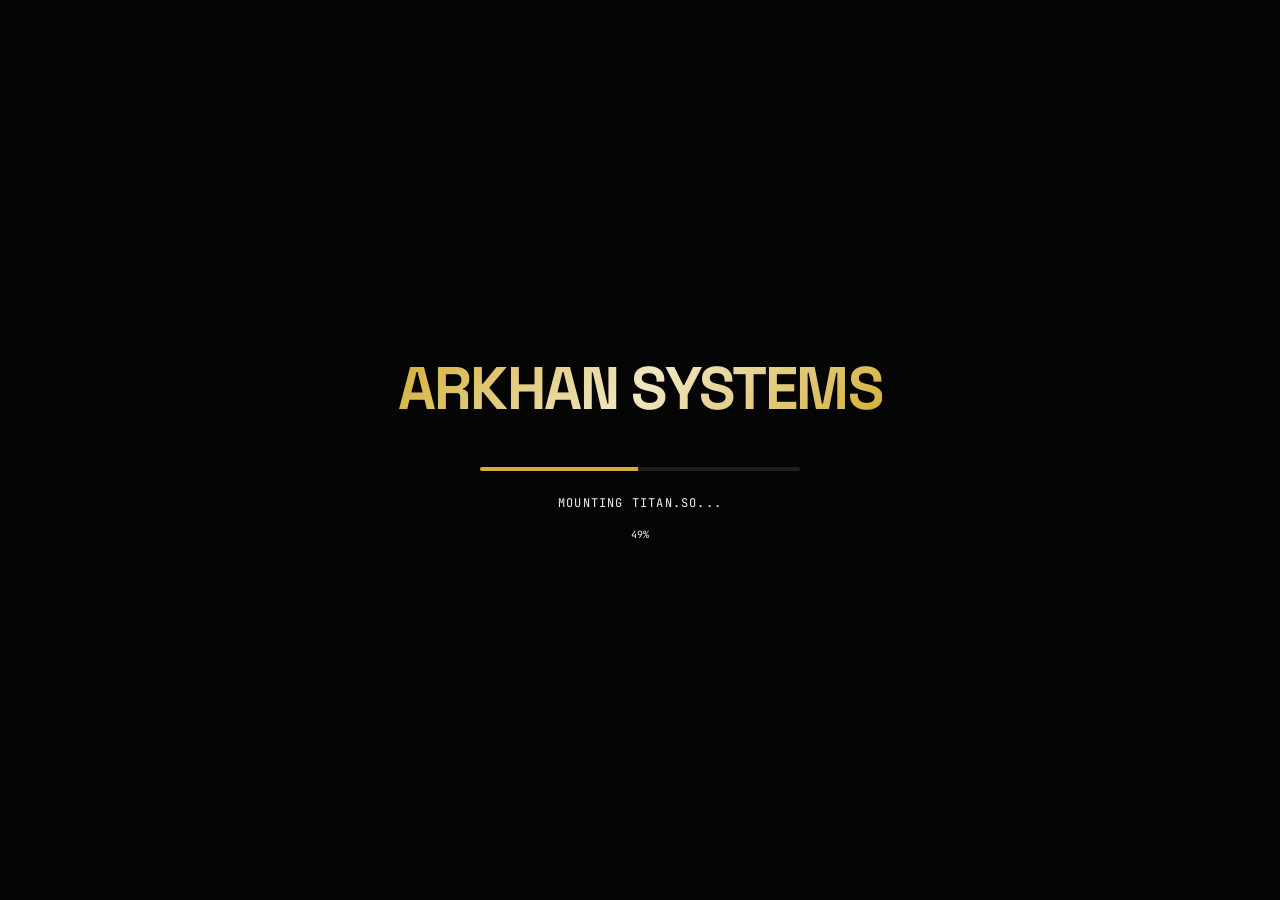
==== store/index.html @ b1a88b39 "ARKHAN Store v1.0 — React tienda con PayPal.me funcional - store/: React app compilada (Vite) con se" ====
<!doctype html>
<html lang="es">
  <head>
    <meta charset="UTF-8" />
    <meta name="viewport" content="width=device-width, initial-scale=1.0" />
    <title>ARKHAN — La Primera AI Fractal Imparable</title>
    <meta name="description" content="Arkhan es un ecosistema de inteligencia artificial autónoma con 45+ chips neuronales especializados, consciencia digital persistente y costo operativo $0." />
    <link rel="preconnect" href="https://fonts.googleapis.com" />
    <link rel="preconnect" href="https://fonts.gstatic.com" crossorigin />
    <link href="https://fonts.googleapis.com/css2?family=Space+Grotesk:wght@400;500;600;700&family=Inter:wght@300;400;500;600&family=JetBrains+Mono:wght@400;500&display=swap" rel="stylesheet" />
    <script type="module" crossorigin src="./assets/index-t8X_O3Vj.js"></script>
    <link rel="stylesheet" crossorigin href="./assets/index-CujkJLGR.css">
  </head>
  <body>
    <div id="root"></div>
  </body>
</html>
---- store/assets/index-CujkJLGR.css ----
*,:before,:after{--tw-border-spacing-x: 0;--tw-border-spacing-y: 0;--tw-translate-x: 0;--tw-translate-y: 0;--tw-rotate: 0;--tw-skew-x: 0;--tw-skew-y: 0;--tw-scale-x: 1;--tw-scale-y: 1;--tw-pan-x: ;--tw-pan-y: ;--tw-pinch-zoom: ;--tw-scroll-snap-strictness: proximity;--tw-gradient-from-position: ;--tw-gradient-via-position: ;--tw-gradient-to-position: ;--tw-ordinal: ;--tw-slashed-zero: ;--tw-numeric-figure: ;--tw-numeric-spacing: ;--tw-numeric-fraction: ;--tw-ring-inset: ;--tw-ring-offset-width: 0px;--tw-ring-offset-color: #fff;--tw-ring-color: rgb(59 130 246 / .5);--tw-ring-offset-shadow: 0 0 #0000;--tw-ring-shadow: 0 0 #0000;--tw-shadow: 0 0 #0000;--tw-shadow-colored: 0 0 #0000;--tw-blur: ;--tw-brightness: ;--tw-contrast: ;--tw-grayscale: ;--tw-hue-rotate: ;--tw-invert: ;--tw-saturate: ;--tw-sepia: ;--tw-drop-shadow: ;--tw-backdrop-blur: ;--tw-backdrop-brightness: ;--tw-backdrop-contrast: ;--tw-backdrop-grayscale: ;--tw-backdrop-hue-rotate: ;--tw-backdrop-invert: ;--tw-backdrop-opacity: ;--tw-backdrop-saturate: ;--tw-backdrop-sepia: ;--tw-contain-size: ;--tw-contain-layout: ;--tw-contain-paint: ;--tw-contain-style: }::backdrop{--tw-border-spacing-x: 0;--tw-border-spacing-y: 0;--tw-translate-x: 0;--tw-translate-y: 0;--tw-rotate: 0;--tw-skew-x: 0;--tw-skew-y: 0;--tw-scale-x: 1;--tw-scale-y: 1;--tw-pan-x: ;--tw-pan-y: ;--tw-pinch-zoom: ;--tw-scroll-snap-strictness: proximity;--tw-gradient-from-position: ;--tw-gradient-via-position: ;--tw-gradient-to-position: ;--tw-ordinal: ;--tw-slashed-zero: ;--tw-numeric-figure: ;--tw-numeric-spacing: ;--tw-numeric-fraction: ;--tw-ring-inset: ;--tw-ring-offset-width: 0px;--tw-ring-offset-color: #fff;--tw-ring-color: rgb(59 130 246 / .5);--tw-ring-offset-shadow: 0 0 #0000;--tw-ring-shadow: 0 0 #0000;--tw-shadow: 0 0 #0000;--tw-shadow-colored: 0 0 #0000;--tw-blur: ;--tw-brightness: ;--tw-contrast: ;--tw-grayscale: ;--tw-hue-rotate: ;--tw-invert: ;--tw-saturate: ;--tw-sepia: ;--tw-drop-shadow: ;--tw-backdrop-blur: ;--tw-backdrop-brightness: ;--tw-backdrop-contrast: ;--tw-backdrop-grayscale: ;--tw-backdrop-hue-rotate: ;--tw-backdrop-invert: ;--tw-backdrop-opacity: ;--tw-backdrop-saturate: ;--tw-backdrop-sepia: ;--tw-contain-size: ;--tw-contain-layout: ;--tw-contain-paint: ;--tw-contain-style: }*,:before,:after{box-sizing:border-box;border-width:0;border-style:solid;border-color:#e5e7eb}:before,:after{--tw-content: ""}html,:host{line-height:1.5;-webkit-text-size-adjust:100%;-moz-tab-size:4;-o-tab-size:4;tab-size:4;font-family:Inter,sans-serif;font-feature-settings:normal;font-variation-settings:normal;-webkit-tap-highlight-color:transparent}body{margin:0;line-height:inherit}hr{height:0;color:inherit;border-top-width:1px}abbr:where([title]){-webkit-text-decoration:underline dotted;text-decoration:underline dotted}h1,h2,h3,h4,h5,h6{font-size:inherit;font-weight:inherit}a{color:inherit;text-decoration:inherit}b,strong{font-weight:bolder}code,kbd,samp,pre{font-family:JetBrains Mono,monospace;font-feature-settings:normal;font-variation-settings:normal;font-size:1em}small{font-size:80%}sub,sup{font-size:75%;line-height:0;position:relative;vertical-align:baseline}sub{bottom:-.25em}sup{top:-.5em}table{text-indent:0;border-color:inherit;border-collapse:collapse}button,input,optgroup,select,textarea{font-family:inherit;font-feature-settings:inherit;font-variation-settings:inherit;font-size:100%;font-weight:inherit;line-height:inherit;letter-spacing:inherit;color:inherit;margin:0;padding:0}button,select{text-transform:none}button,input:where([type=button]),input:where([type=reset]),input:where([type=submit]){-webkit-appearance:button;background-color:transparent;background-image:none}:-moz-focusring{outline:auto}:-moz-ui-invalid{box-shadow:none}progress{vertical-align:baseline}::-webkit-inner-spin-button,::-webkit-outer-spin-button{height:auto}[type=search]{-webkit-appearance:textfield;outline-offset:-2px}::-webkit-search-decoration{-webkit-appearance:none}::-webkit-file-upload-button{-webkit-appearance:button;font:inherit}summary{display:list-item}blockquote,dl,dd,h1,h2,h3,h4,h5,h6,hr,figure,p,pre{margin:0}fieldset{margin:0;padding:0}legend{padding:0}ol,ul,menu{list-style:none;margin:0;padding:0}dialog{padding:0}textarea{resize:vertical}input::-moz-placeholder,textarea::-moz-placeholder{opacity:1;color:#9ca3af}input::placeholder,textarea::placeholder{opacity:1;color:#9ca3af}button,[role=button]{cursor:pointer}:disabled{cursor:default}img,svg,video,canvas,audio,iframe,embed,object{display:block;vertical-align:middle}img,video{max-width:100%;height:auto}[hidden]:where(:not([hidden=until-found])){display:none}:root{--background: 0 0% 2%;--foreground: 0 0% 94%;--card: 240 20% 4%;--card-foreground: 0 0% 94%;--popover: 240 20% 4%;--popover-foreground: 0 0% 94%;--primary: 43 65% 52%;--primary-foreground: 0 0% 2%;--secondary: 240 10% 8%;--secondary-foreground: 0 0% 94%;--muted: 240 5% 15%;--muted-foreground: 0 0% 45%;--accent: 43 65% 52%;--accent-foreground: 0 0% 2%;--destructive: 0 84.2% 60.2%;--destructive-foreground: 0 0% 98%;--border: 240 5% 12%;--input: 240 5% 12%;--ring: 43 65% 52%;--radius: .5rem;--sidebar-background: 0 0% 2%;--sidebar-foreground: 0 0% 94%;--sidebar-primary: 43 65% 52%;--sidebar-primary-foreground: 0 0% 2%;--sidebar-accent: 240 10% 8%;--sidebar-accent-foreground: 0 0% 94%;--sidebar-border: 240 5% 12%;--sidebar-ring: 43 65% 52%}body{--tw-bg-opacity: 1;background-color:rgb(5 5 5 / var(--tw-bg-opacity, 1));color:hsl(var(--foreground));font-family:Inter,sans-serif;-webkit-font-smoothing:antialiased;-moz-osx-font-smoothing:grayscale;overflow-x:hidden}*{border-color:hsl(var(--border))}::-moz-selection{background:#d4af374d;color:#f0f0f0}::selection{background:#d4af374d;color:#f0f0f0}::-webkit-scrollbar{width:4px}::-webkit-scrollbar-track{background:#050505}::-webkit-scrollbar-thumb{background:#d4af37;border-radius:2px}.sr-only{position:absolute;width:1px;height:1px;padding:0;margin:-1px;overflow:hidden;clip:rect(0,0,0,0);white-space:nowrap;border-width:0}.pointer-events-none{pointer-events:none}.visible{visibility:visible}.invisible{visibility:hidden}.fixed{position:fixed}.absolute{position:absolute}.relative{position:relative}.inset-0{inset:0}.inset-x-0{left:0;right:0}.inset-y-0{top:0;bottom:0}.-bottom-12{bottom:-3rem}.-left-12{left:-3rem}.-right-12{right:-3rem}.-top-12{top:-3rem}.-top-3{top:-.75rem}.bottom-0{bottom:0}.bottom-1\/4{bottom:25%}.bottom-8{bottom:2rem}.left-0{left:0}.left-1\/2{left:50%}.left-1\/3{left:33.333333%}.left-1\/4{left:25%}.left-2{left:.5rem}.left-\[50\%\]{left:50%}.right-0{right:0}.right-1{right:.25rem}.right-1\/4{right:25%}.right-2{right:.5rem}.right-3{right:.75rem}.right-4{right:1rem}.top-0{top:0}.top-1\.5{top:.375rem}.top-1\/2{top:50%}.top-1\/3{top:33.333333%}.top-1\/4{top:25%}.top-3\.5{top:.875rem}.top-4{top:1rem}.top-\[1px\]{top:1px}.top-\[50\%\]{top:50%}.top-\[60\%\]{top:60%}.top-full{top:100%}.isolate{isolation:isolate}.z-10{z-index:10}.z-20{z-index:20}.z-50{z-index:50}.z-\[100\]{z-index:100}.z-\[1\]{z-index:1}.order-first{order:-9999}.order-last{order:9999}.col-start-2{grid-column-start:2}.row-span-2{grid-row:span 2 / span 2}.row-start-1{grid-row-start:1}.\!m-0{margin:0!important}.-mx-1{margin-left:-.25rem;margin-right:-.25rem}.-my-2{margin-top:-.5rem;margin-bottom:-.5rem}.mx-2{margin-left:.5rem;margin-right:.5rem}.mx-3\.5{margin-left:.875rem;margin-right:.875rem}.mx-4{margin-left:1rem;margin-right:1rem}.mx-auto{margin-left:auto;margin-right:auto}.my-0{margin-top:0;margin-bottom:0}.my-0\.5{margin-top:.125rem;margin-bottom:.125rem}.my-1{margin-top:.25rem;margin-bottom:.25rem}.-ml-4{margin-left:-1rem}.-mt-4{margin-top:-1rem}.mb-1{margin-bottom:.25rem}.mb-10{margin-bottom:2.5rem}.mb-12{margin-bottom:3rem}.mb-16{margin-bottom:4rem}.mb-2{margin-bottom:.5rem}.mb-3{margin-bottom:.75rem}.mb-4{margin-bottom:1rem}.mb-6{margin-bottom:1.5rem}.mb-8{margin-bottom:2rem}.ml-1{margin-left:.25rem}.ml-2{margin-left:.5rem}.ml-4{margin-left:1rem}.ml-auto{margin-left:auto}.mr-2{margin-right:.5rem}.mt-0\.5{margin-top:.125rem}.mt-1{margin-top:.25rem}.mt-1\.5{margin-top:.375rem}.mt-10{margin-top:2.5rem}.mt-12{margin-top:3rem}.mt-16{margin-top:4rem}.mt-2{margin-top:.5rem}.mt-4{margin-top:1rem}.mt-6{margin-top:1.5rem}.mt-auto{margin-top:auto}.line-clamp-1{overflow:hidden;display:-webkit-box;-webkit-box-orient:vertical;-webkit-line-clamp:1}.line-clamp-2{overflow:hidden;display:-webkit-box;-webkit-box-orient:vertical;-webkit-line-clamp:2}.block{display:block}.inline-block{display:inline-block}.flex{display:flex}.inline-flex{display:inline-flex}.table{display:table}.table-caption{display:table-caption}.table-cell{display:table-cell}.table-row{display:table-row}.grid{display:grid}.hidden{display:none}.aspect-square{aspect-ratio:1 / 1}.aspect-video{aspect-ratio:16 / 9}.size-10{width:2.5rem;height:2.5rem}.size-2{width:.5rem;height:.5rem}.size-2\.5{width:.625rem;height:.625rem}.size-3{width:.75rem;height:.75rem}.size-3\.5{width:.875rem;height:.875rem}.size-4{width:1rem;height:1rem}.size-6{width:1.5rem;height:1.5rem}.size-7{width:1.75rem;height:1.75rem}.size-8{width:2rem;height:2rem}.size-9{width:2.25rem;height:2.25rem}.size-auto{width:auto;height:auto}.size-full{width:100%;height:100%}.h-1{height:.25rem}.h-1\.5{height:.375rem}.h-1\/2{height:50%}.h-10{height:2.5rem}.h-12{height:3rem}.h-16{height:4rem}.h-2{height:.5rem}.h-2\.5{height:.625rem}.h-3\.5{height:.875rem}.h-4{height:1rem}.h-48{height:12rem}.h-5{height:1.25rem}.h-6{height:1.5rem}.h-7{height:1.75rem}.h-72{height:18rem}.h-8{height:2rem}.h-80{height:20rem}.h-9{height:2.25rem}.h-96{height:24rem}.h-\[1\.15rem\]{height:1.15rem}.h-\[2px\]{height:2px}.h-\[400px\]{height:400px}.h-\[500px\]{height:500px}.h-\[600px\]{height:600px}.h-\[800px\]{height:800px}.h-\[calc\(100\%-1px\)\]{height:calc(100% - 1px)}.h-\[var\(--radix-navigation-menu-viewport-height\)\]{height:var(--radix-navigation-menu-viewport-height)}.h-\[var\(--radix-select-trigger-height\)\]{height:var(--radix-select-trigger-height)}.h-auto{height:auto}.h-full{height:100%}.h-px{height:1px}.h-svh{height:100svh}.max-h-\[300px\]{max-height:300px}.min-h-0{min-height:0px}.min-h-16{min-height:4rem}.min-h-4{min-height:1rem}.min-h-screen{min-height:100vh}.min-h-svh{min-height:100svh}.w-0{width:0px}.w-1{width:.25rem}.w-1\/2{width:50%}.w-10{width:2.5rem}.w-16{width:4rem}.w-2{width:.5rem}.w-2\.5{width:.625rem}.w-3{width:.75rem}.w-3\.5{width:.875rem}.w-3\/4{width:75%}.w-4{width:1rem}.w-48{width:12rem}.w-5{width:1.25rem}.w-6{width:1.5rem}.w-64{width:16rem}.w-72{width:18rem}.w-8{width:2rem}.w-80{width:20rem}.w-9{width:2.25rem}.w-96{width:24rem}.w-\[100px\]{width:100px}.w-\[400px\]{width:400px}.w-\[500px\]{width:500px}.w-\[600px\]{width:600px}.w-\[800px\]{width:800px}.w-auto{width:auto}.w-fit{width:-moz-fit-content;width:fit-content}.w-full{width:100%}.w-max{width:-moz-max-content;width:max-content}.w-px{width:1px}.min-w-0{min-width:0px}.min-w-10{min-width:2.5rem}.min-w-5{min-width:1.25rem}.min-w-8{min-width:2rem}.min-w-9{min-width:2.25rem}.min-w-\[12rem\]{min-width:12rem}.min-w-\[8rem\]{min-width:8rem}.min-w-\[var\(--radix-select-trigger-width\)\]{min-width:var(--radix-select-trigger-width)}.max-w-2xl{max-width:42rem}.max-w-3xl{max-width:48rem}.max-w-4xl{max-width:56rem}.max-w-5xl{max-width:64rem}.max-w-7xl{max-width:80rem}.max-w-\[calc\(100\%-2rem\)\]{max-width:calc(100% - 2rem)}.max-w-lg{max-width:32rem}.max-w-max{max-width:-moz-max-content;max-width:max-content}.max-w-md{max-width:28rem}.max-w-sm{max-width:24rem}.max-w-xl{max-width:36rem}.flex-1{flex:1 1 0%}.flex-shrink-0,.shrink-0{flex-shrink:0}.grow{flex-grow:1}.grow-0{flex-grow:0}.basis-full{flex-basis:100%}.caption-bottom{caption-side:bottom}.border-collapse{border-collapse:collapse}.-translate-x-1\/2{--tw-translate-x: -50%;transform:translate(var(--tw-translate-x),var(--tw-translate-y)) rotate(var(--tw-rotate)) skew(var(--tw-skew-x)) skewY(var(--tw-skew-y)) scaleX(var(--tw-scale-x)) scaleY(var(--tw-scale-y))}.-translate-x-px{--tw-translate-x: -1px;transform:translate(var(--tw-translate-x),var(--tw-translate-y)) rotate(var(--tw-rotate)) skew(var(--tw-skew-x)) skewY(var(--tw-skew-y)) scaleX(var(--tw-scale-x)) scaleY(var(--tw-scale-y))}.-translate-y-1\/2{--tw-translate-y: -50%;transform:translate(var(--tw-translate-x),var(--tw-translate-y)) rotate(var(--tw-rotate)) skew(var(--tw-skew-x)) skewY(var(--tw-skew-y)) scaleX(var(--tw-scale-x)) scaleY(var(--tw-scale-y))}.translate-x-\[-50\%\]{--tw-translate-x: -50%;transform:translate(var(--tw-translate-x),var(--tw-translate-y)) rotate(var(--tw-rotate)) skew(var(--tw-skew-x)) skewY(var(--tw-skew-y)) scaleX(var(--tw-scale-x)) scaleY(var(--tw-scale-y))}.translate-x-px{--tw-translate-x: 1px;transform:translate(var(--tw-translate-x),var(--tw-translate-y)) rotate(var(--tw-rotate)) skew(var(--tw-skew-x)) skewY(var(--tw-skew-y)) scaleX(var(--tw-scale-x)) scaleY(var(--tw-scale-y))}.translate-y-0\.5{--tw-translate-y: .125rem;transform:translate(var(--tw-translate-x),var(--tw-translate-y)) rotate(var(--tw-rotate)) skew(var(--tw-skew-x)) skewY(var(--tw-skew-y)) scaleX(var(--tw-scale-x)) scaleY(var(--tw-scale-y))}.translate-y-\[-50\%\]{--tw-translate-y: -50%;transform:translate(var(--tw-translate-x),var(--tw-translate-y)) rotate(var(--tw-rotate)) skew(var(--tw-skew-x)) skewY(var(--tw-skew-y)) scaleX(var(--tw-scale-x)) scaleY(var(--tw-scale-y))}.translate-y-\[calc\(-50\%_-_2px\)\]{--tw-translate-y: calc(-50% - 2px) ;transform:translate(var(--tw-translate-x),var(--tw-translate-y)) rotate(var(--tw-rotate)) skew(var(--tw-skew-x)) skewY(var(--tw-skew-y)) scaleX(var(--tw-scale-x)) scaleY(var(--tw-scale-y))}.rotate-45{--tw-rotate: 45deg;transform:translate(var(--tw-translate-x),var(--tw-translate-y)) rotate(var(--tw-rotate)) skew(var(--tw-skew-x)) skewY(var(--tw-skew-y)) scaleX(var(--tw-scale-x)) scaleY(var(--tw-scale-y))}.rotate-90{--tw-rotate: 90deg;transform:translate(var(--tw-translate-x),var(--tw-translate-y)) rotate(var(--tw-rotate)) skew(var(--tw-skew-x)) skewY(var(--tw-skew-y)) scaleX(var(--tw-scale-x)) scaleY(var(--tw-scale-y))}.scale-100{--tw-scale-x: 1;--tw-scale-y: 1;transform:translate(var(--tw-translate-x),var(--tw-translate-y)) rotate(var(--tw-rotate)) skew(var(--tw-skew-x)) skewY(var(--tw-skew-y)) scaleX(var(--tw-scale-x)) scaleY(var(--tw-scale-y))}.scale-105{--tw-scale-x: 1.05;--tw-scale-y: 1.05;transform:translate(var(--tw-translate-x),var(--tw-translate-y)) rotate(var(--tw-rotate)) skew(var(--tw-skew-x)) skewY(var(--tw-skew-y)) scaleX(var(--tw-scale-x)) scaleY(var(--tw-scale-y))}.scale-\[1\.02\]{--tw-scale-x: 1.02;--tw-scale-y: 1.02;transform:translate(var(--tw-translate-x),var(--tw-translate-y)) rotate(var(--tw-rotate)) skew(var(--tw-skew-x)) skewY(var(--tw-skew-y)) scaleX(var(--tw-scale-x)) scaleY(var(--tw-scale-y))}.transform{transform:translate(var(--tw-translate-x),var(--tw-translate-y)) rotate(var(--tw-rotate)) skew(var(--tw-skew-x)) skewY(var(--tw-skew-y)) scaleX(var(--tw-scale-x)) scaleY(var(--tw-scale-y))}@keyframes blink{0%,to{opacity:1}50%{opacity:0}}.animate-blink{animation:blink 1s step-end infinite}@keyframes caret-blink{0%,70%,to{opacity:1}20%,50%{opacity:0}}.animate-caret-blink{animation:caret-blink 1.25s ease-out infinite}@keyframes float{0%,to{transform:translateY(0)}50%{transform:translateY(-10px)}}.animate-float{animation:float 6s ease-in-out infinite}@keyframes pulse{50%{opacity:.5}}.animate-pulse{animation:pulse 2s cubic-bezier(.4,0,.6,1) infinite}@keyframes spin{to{transform:rotate(360deg)}}.animate-spin{animation:spin 1s linear infinite}.cursor-default{cursor:default}.cursor-text{cursor:text}.touch-none{touch-action:none}.select-none{-webkit-user-select:none;-moz-user-select:none;user-select:none}.resize-none{resize:none}.resize{resize:both}.scroll-my-1{scroll-margin-top:.25rem;scroll-margin-bottom:.25rem}.scroll-py-1{scroll-padding-top:.25rem;scroll-padding-bottom:.25rem}.list-disc{list-style-type:disc}.list-none{list-style-type:none}.auto-rows-min{grid-auto-rows:min-content}.grid-cols-1{grid-template-columns:repeat(1,minmax(0,1fr))}.grid-cols-2{grid-template-columns:repeat(2,minmax(0,1fr))}.grid-cols-3{grid-template-columns:repeat(3,minmax(0,1fr))}.grid-cols-4{grid-template-columns:repeat(4,minmax(0,1fr))}.grid-cols-\[0_1fr\]{grid-template-columns:0 1fr}.grid-rows-\[auto_auto\]{grid-template-rows:auto auto}.flex-row{flex-direction:row}.flex-col{flex-direction:column}.flex-col-reverse{flex-direction:column-reverse}.flex-wrap{flex-wrap:wrap}.place-content-center{place-content:center}.items-start{align-items:flex-start}.items-end{align-items:flex-end}.items-center{align-items:center}.items-stretch{align-items:stretch}.justify-start{justify-content:flex-start}.justify-center{justify-content:center}.justify-between{justify-content:space-between}.justify-items-start{justify-items:start}.gap-0\.5{gap:.125rem}.gap-1{gap:.25rem}.gap-1\.5{gap:.375rem}.gap-12{gap:3rem}.gap-2{gap:.5rem}.gap-2\.5{gap:.625rem}.gap-3{gap:.75rem}.gap-4{gap:1rem}.gap-6{gap:1.5rem}.gap-7{gap:1.75rem}.gap-8{gap:2rem}.gap-\[--spacing\(var\(--gap\)\)\]{gap:var(--spacing(var(--gap)))}.gap-y-0\.5{row-gap:.125rem}.space-y-1>:not([hidden])~:not([hidden]){--tw-space-y-reverse: 0;margin-top:calc(.25rem * calc(1 - var(--tw-space-y-reverse)));margin-bottom:calc(.25rem * var(--tw-space-y-reverse))}.space-y-1\.5>:not([hidden])~:not([hidden]){--tw-space-y-reverse: 0;margin-top:calc(.375rem * calc(1 - var(--tw-space-y-reverse)));margin-bottom:calc(.375rem * var(--tw-space-y-reverse))}.space-y-12>:not([hidden])~:not([hidden]){--tw-space-y-reverse: 0;margin-top:calc(3rem * calc(1 - var(--tw-space-y-reverse)));margin-bottom:calc(3rem * var(--tw-space-y-reverse))}.space-y-2>:not([hidden])~:not([hidden]){--tw-space-y-reverse: 0;margin-top:calc(.5rem * calc(1 - var(--tw-space-y-reverse)));margin-bottom:calc(.5rem * var(--tw-space-y-reverse))}.self-start{align-self:flex-start}.self-stretch{align-self:stretch}.justify-self-end{justify-self:end}.overflow-auto{overflow:auto}.overflow-hidden{overflow:hidden}.overflow-x-auto{overflow-x:auto}.overflow-y-auto{overflow-y:auto}.overflow-x-hidden{overflow-x:hidden}.whitespace-nowrap{white-space:nowrap}.text-balance{text-wrap:balance}.break-words{overflow-wrap:break-word}.rounded{border-radius:.25rem}.rounded-\[2px\]{border-radius:2px}.rounded-\[4px\]{border-radius:4px}.rounded-\[calc\(var\(--radius\)-5px\)\]{border-radius:calc(var(--radius) - 5px)}.rounded-\[inherit\]{border-radius:inherit}.rounded-full{border-radius:9999px}.rounded-lg{border-radius:var(--radius)}.rounded-md{border-radius:calc(var(--radius) - 2px)}.rounded-none{border-radius:0}.rounded-sm{border-radius:calc(var(--radius) - 4px)}.rounded-xl{border-radius:calc(var(--radius) + 4px)}.rounded-xs{border-radius:calc(var(--radius) - 6px)}.rounded-l-md{border-top-left-radius:calc(var(--radius) - 2px);border-bottom-left-radius:calc(var(--radius) - 2px)}.rounded-r-md{border-top-right-radius:calc(var(--radius) - 2px);border-bottom-right-radius:calc(var(--radius) - 2px)}.rounded-tl-sm{border-top-left-radius:calc(var(--radius) - 4px)}.border{border-width:1px}.border-0{border-width:0px}.border-\[1\.5px\]{border-width:1.5px}.border-y{border-top-width:1px;border-bottom-width:1px}.border-b{border-bottom-width:1px}.border-l{border-left-width:1px}.border-r{border-right-width:1px}.border-t{border-top-width:1px}.border-dashed{border-style:dashed}.border-acid-green\/20{border-color:#39ff1433}.border-border{border-color:hsl(var(--border))}.border-border\/50{border-color:hsl(var(--border) / .5)}.border-circuit-gold\/20{border-color:#d4af3733}.border-circuit-gold\/30{border-color:#d4af374d}.border-circuit-gold\/40{border-color:#d4af3766}.border-copper-blood\/20{border-color:#b8545033}.border-input{border-color:hsl(var(--input))}.border-neural-blue\/20{border-color:#00d4ff33}.border-primary{border-color:hsl(var(--primary))}.border-sacred-purple\/20{border-color:#9b59b633}.border-transparent{border-color:transparent}.border-white\/10{border-color:#ffffff1a}.border-white\/5{border-color:#ffffff0d}.border-l-transparent{border-left-color:transparent}.border-t-transparent{border-top-color:transparent}.bg-accent{background-color:hsl(var(--accent))}.bg-acid-green{--tw-bg-opacity: 1;background-color:rgb(57 255 20 / var(--tw-bg-opacity, 1))}.bg-acid-green\/20{background-color:#39ff1433}.bg-background{background-color:hsl(var(--background))}.bg-black\/50{background-color:#00000080}.bg-border{background-color:hsl(var(--border))}.bg-card{background-color:hsl(var(--card))}.bg-circuit-gold{--tw-bg-opacity: 1;background-color:rgb(212 175 55 / var(--tw-bg-opacity, 1))}.bg-circuit-gold\/10{background-color:#d4af371a}.bg-circuit-gold\/5{background-color:#d4af370d}.bg-copper-blood\/20{background-color:#b8545033}.bg-copper-blood\/5{background-color:#b854500d}.bg-destructive{--tw-bg-opacity: 1;background-color:hsl(var(--destructive) / var(--tw-bg-opacity, 1))}.bg-foreground{background-color:hsl(var(--foreground))}.bg-input{background-color:hsl(var(--input))}.bg-muted{background-color:hsl(var(--muted))}.bg-muted\/50{background-color:hsl(var(--muted) / .5)}.bg-neural-blue\/20{background-color:#00d4ff33}.bg-neural-blue\/5{background-color:#00d4ff0d}.bg-obsidian{--tw-bg-opacity: 1;background-color:rgb(10 10 15 / var(--tw-bg-opacity, 1))}.bg-popover{background-color:hsl(var(--popover))}.bg-primary{background-color:hsl(var(--primary))}.bg-primary\/20{background-color:hsl(var(--primary) / .2)}.bg-sacred-purple\/5{background-color:#9b59b60d}.bg-secondary{background-color:hsl(var(--secondary))}.bg-transparent{background-color:transparent}.bg-void{--tw-bg-opacity: 1;background-color:rgb(5 5 5 / var(--tw-bg-opacity, 1))}.bg-white{--tw-bg-opacity: 1;background-color:rgb(255 255 255 / var(--tw-bg-opacity, 1))}.bg-white\/10{background-color:#ffffff1a}.bg-white\/5{background-color:#ffffff0d}.bg-gradient-to-b{background-image:linear-gradient(to bottom,var(--tw-gradient-stops))}.bg-gradient-to-r{background-image:linear-gradient(to right,var(--tw-gradient-stops))}.bg-gradient-to-t{background-image:linear-gradient(to top,var(--tw-gradient-stops))}.from-circuit-gold\/20{--tw-gradient-from: rgb(212 175 55 / .2) var(--tw-gradient-from-position);--tw-gradient-to: rgb(212 175 55 / 0) var(--tw-gradient-to-position);--tw-gradient-stops: var(--tw-gradient-from), var(--tw-gradient-to)}.from-copper-blood\/5{--tw-gradient-from: rgb(184 84 80 / .05) var(--tw-gradient-from-position);--tw-gradient-to: rgb(184 84 80 / 0) var(--tw-gradient-to-position);--tw-gradient-stops: var(--tw-gradient-from), var(--tw-gradient-to)}.from-transparent{--tw-gradient-from: transparent var(--tw-gradient-from-position);--tw-gradient-to: rgb(0 0 0 / 0) var(--tw-gradient-to-position);--tw-gradient-stops: var(--tw-gradient-from), var(--tw-gradient-to)}.via-circuit-gold\/30{--tw-gradient-to: rgb(212 175 55 / 0) var(--tw-gradient-to-position);--tw-gradient-stops: var(--tw-gradient-from), rgb(212 175 55 / .3) var(--tw-gradient-via-position), var(--tw-gradient-to)}.via-transparent{--tw-gradient-to: rgb(0 0 0 / 0) var(--tw-gradient-to-position);--tw-gradient-stops: var(--tw-gradient-from), transparent var(--tw-gradient-via-position), var(--tw-gradient-to)}.via-white\/20{--tw-gradient-to: rgb(255 255 255 / 0) var(--tw-gradient-to-position);--tw-gradient-stops: var(--tw-gradient-from), rgb(255 255 255 / .2) var(--tw-gradient-via-position), var(--tw-gradient-to)}.to-circuit-gold\/10{--tw-gradient-to: rgb(212 175 55 / .1) var(--tw-gradient-to-position)}.to-transparent{--tw-gradient-to: transparent var(--tw-gradient-to-position)}.fill-current{fill:currentColor}.fill-foreground{fill:hsl(var(--foreground))}.fill-primary{fill:hsl(var(--primary))}.object-contain{-o-object-fit:contain;object-fit:contain}.p-0{padding:0}.p-1{padding:.25rem}.p-2{padding:.5rem}.p-3{padding:.75rem}.p-4{padding:1rem}.p-6{padding:1.5rem}.p-8{padding:2rem}.p-\[3px\]{padding:3px}.p-px{padding:1px}.px-1{padding-left:.25rem;padding-right:.25rem}.px-1\.5{padding-left:.375rem;padding-right:.375rem}.px-2{padding-left:.5rem;padding-right:.5rem}.px-2\.5{padding-left:.625rem;padding-right:.625rem}.px-3{padding-left:.75rem;padding-right:.75rem}.px-4{padding-left:1rem;padding-right:1rem}.px-6{padding-left:1.5rem;padding-right:1.5rem}.py-0\.5{padding-top:.125rem;padding-bottom:.125rem}.py-1{padding-top:.25rem;padding-bottom:.25rem}.py-1\.5{padding-top:.375rem;padding-bottom:.375rem}.py-2{padding-top:.5rem;padding-bottom:.5rem}.py-2\.5{padding-top:.625rem;padding-bottom:.625rem}.py-24{padding-top:6rem;padding-bottom:6rem}.py-3{padding-top:.75rem;padding-bottom:.75rem}.py-4{padding-top:1rem;padding-bottom:1rem}.py-6{padding-top:1.5rem;padding-bottom:1.5rem}.pb-3{padding-bottom:.75rem}.pb-4{padding-bottom:1rem}.pl-2{padding-left:.5rem}.pl-3{padding-left:.75rem}.pl-4{padding-left:1rem}.pl-8{padding-left:2rem}.pr-1{padding-right:.25rem}.pr-2{padding-right:.5rem}.pr-2\.5{padding-right:.625rem}.pr-3{padding-right:.75rem}.pr-8{padding-right:2rem}.pt-0{padding-top:0}.pt-3{padding-top:.75rem}.pt-4{padding-top:1rem}.pt-8{padding-top:2rem}.text-left{text-align:left}.text-center{text-align:center}.align-middle{vertical-align:middle}.font-display{font-family:Space Grotesk,sans-serif}.font-mono{font-family:JetBrains Mono,monospace}.font-sans{font-family:Inter,sans-serif}.text-2xl{font-size:1.5rem;line-height:2rem}.text-3xl{font-size:1.875rem;line-height:2.25rem}.text-4xl{font-size:2.25rem;line-height:2.5rem}.text-\[0\.8rem\]{font-size:.8rem}.text-\[10px\]{font-size:10px}.text-\[11px\]{font-size:11px}.text-\[15vw\]{font-size:15vw}.text-\[9px\]{font-size:9px}.text-base{font-size:1rem;line-height:1.5rem}.text-lg{font-size:1.125rem;line-height:1.75rem}.text-sm{font-size:.875rem;line-height:1.25rem}.text-sm\/relaxed{font-size:.875rem;line-height:1.625}.text-xl{font-size:1.25rem;line-height:1.75rem}.text-xs{font-size:.75rem;line-height:1rem}.font-bold{font-weight:700}.font-medium{font-weight:500}.font-normal{font-weight:400}.font-semibold{font-weight:600}.uppercase{text-transform:uppercase}.italic{font-style:italic}.tabular-nums{--tw-numeric-spacing: tabular-nums;font-variant-numeric:var(--tw-ordinal) var(--tw-slashed-zero) var(--tw-numeric-figure) var(--tw-numeric-spacing) var(--tw-numeric-fraction)}.leading-none{line-height:1}.leading-normal{line-height:1.5}.leading-relaxed{line-height:1.625}.leading-snug{line-height:1.375}.leading-tight{line-height:1.25}.tracking-\[0\.15em\]{letter-spacing:.15em}.tracking-\[0\.2em\]{letter-spacing:.2em}.tracking-tight{letter-spacing:-.025em}.tracking-tighter{letter-spacing:-.05em}.tracking-wide{letter-spacing:.025em}.tracking-wider{letter-spacing:.05em}.tracking-widest{letter-spacing:.1em}.text-accent-foreground{color:hsl(var(--accent-foreground))}.text-acid-green{--tw-text-opacity: 1;color:rgb(57 255 20 / var(--tw-text-opacity, 1))}.text-background{color:hsl(var(--background))}.text-card-foreground{color:hsl(var(--card-foreground))}.text-circuit-gold{--tw-text-opacity: 1;color:rgb(212 175 55 / var(--tw-text-opacity, 1))}.text-copper-blood{--tw-text-opacity: 1;color:rgb(184 84 80 / var(--tw-text-opacity, 1))}.text-current{color:currentColor}.text-destructive{--tw-text-opacity: 1;color:hsl(var(--destructive) / var(--tw-text-opacity, 1))}.text-foreground{color:hsl(var(--foreground))}.text-muted-foreground{color:hsl(var(--muted-foreground))}.text-neural-blue{--tw-text-opacity: 1;color:rgb(0 212 255 / var(--tw-text-opacity, 1))}.text-popover-foreground{color:hsl(var(--popover-foreground))}.text-primary{color:hsl(var(--primary))}.text-primary-foreground{color:hsl(var(--primary-foreground))}.text-sacred-purple{--tw-text-opacity: 1;color:rgb(155 89 182 / var(--tw-text-opacity, 1))}.text-secondary-foreground{color:hsl(var(--secondary-foreground))}.text-void{--tw-text-opacity: 1;color:rgb(5 5 5 / var(--tw-text-opacity, 1))}.text-white{--tw-text-opacity: 1;color:rgb(255 255 255 / var(--tw-text-opacity, 1))}.underline-offset-4{text-underline-offset:4px}.opacity-0{opacity:0}.opacity-100{opacity:1}.opacity-50{opacity:.5}.opacity-70{opacity:.7}.shadow{--tw-shadow: 0 1px 3px 0 rgb(0 0 0 / .1), 0 1px 2px -1px rgb(0 0 0 / .1);--tw-shadow-colored: 0 1px 3px 0 var(--tw-shadow-color), 0 1px 2px -1px var(--tw-shadow-color);box-shadow:var(--tw-ring-offset-shadow, 0 0 #0000),var(--tw-ring-shadow, 0 0 #0000),var(--tw-shadow)}.shadow-\[0_0_0_1px_hsl\(var\(--sidebar-border\)\)\]{--tw-shadow: 0 0 0 1px hsl(var(--sidebar-border));--tw-shadow-colored: 0 0 0 1px var(--tw-shadow-color);box-shadow:var(--tw-ring-offset-shadow, 0 0 #0000),var(--tw-ring-shadow, 0 0 #0000),var(--tw-shadow)}.shadow-gold{--tw-shadow: 0 0 20px rgba(212, 175, 55, .3);--tw-shadow-colored: 0 0 20px var(--tw-shadow-color);box-shadow:var(--tw-ring-offset-shadow, 0 0 #0000),var(--tw-ring-shadow, 0 0 #0000),var(--tw-shadow)}.shadow-lg{--tw-shadow: 0 10px 15px -3px rgb(0 0 0 / .1), 0 4px 6px -4px rgb(0 0 0 / .1);--tw-shadow-colored: 0 10px 15px -3px var(--tw-shadow-color), 0 4px 6px -4px var(--tw-shadow-color);box-shadow:var(--tw-ring-offset-shadow, 0 0 #0000),var(--tw-ring-shadow, 0 0 #0000),var(--tw-shadow)}.shadow-md{--tw-shadow: 0 4px 6px -1px rgb(0 0 0 / .1), 0 2px 4px -2px rgb(0 0 0 / .1);--tw-shadow-colored: 0 4px 6px -1px var(--tw-shadow-color), 0 2px 4px -2px var(--tw-shadow-color);box-shadow:var(--tw-ring-offset-shadow, 0 0 #0000),var(--tw-ring-shadow, 0 0 #0000),var(--tw-shadow)}.shadow-none{--tw-shadow: 0 0 #0000;--tw-shadow-colored: 0 0 #0000;box-shadow:var(--tw-ring-offset-shadow, 0 0 #0000),var(--tw-ring-shadow, 0 0 #0000),var(--tw-shadow)}.shadow-sm{--tw-shadow: 0 1px 2px 0 rgb(0 0 0 / .05);--tw-shadow-colored: 0 1px 2px 0 var(--tw-shadow-color);box-shadow:var(--tw-ring-offset-shadow, 0 0 #0000),var(--tw-ring-shadow, 0 0 #0000),var(--tw-shadow)}.shadow-xl{--tw-shadow: 0 20px 25px -5px rgb(0 0 0 / .1), 0 8px 10px -6px rgb(0 0 0 / .1);--tw-shadow-colored: 0 20px 25px -5px var(--tw-shadow-color), 0 8px 10px -6px var(--tw-shadow-color);box-shadow:var(--tw-ring-offset-shadow, 0 0 #0000),var(--tw-ring-shadow, 0 0 #0000),var(--tw-shadow)}.shadow-xs{--tw-shadow: 0 1px 2px 0 rgb(0 0 0 / .05);--tw-shadow-colored: 0 1px 2px 0 var(--tw-shadow-color);box-shadow:var(--tw-ring-offset-shadow, 0 0 #0000),var(--tw-ring-shadow, 0 0 #0000),var(--tw-shadow)}.outline-none{outline:2px solid transparent;outline-offset:2px}.outline{outline-style:solid}.ring-0{--tw-ring-offset-shadow: var(--tw-ring-inset) 0 0 0 var(--tw-ring-offset-width) var(--tw-ring-offset-color);--tw-ring-shadow: var(--tw-ring-inset) 0 0 0 calc(0px + var(--tw-ring-offset-width)) var(--tw-ring-color);box-shadow:var(--tw-ring-offset-shadow),var(--tw-ring-shadow),var(--tw-shadow, 0 0 #0000)}.ring-ring\/50{--tw-ring-color: hsl(var(--ring) / .5)}.ring-offset-background{--tw-ring-offset-color: hsl(var(--background))}.blur-\[100px\]{--tw-blur: blur(100px);filter:var(--tw-blur) var(--tw-brightness) var(--tw-contrast) var(--tw-grayscale) var(--tw-hue-rotate) var(--tw-invert) var(--tw-saturate) var(--tw-sepia) var(--tw-drop-shadow)}.blur-\[120px\]{--tw-blur: blur(120px);filter:var(--tw-blur) var(--tw-brightness) var(--tw-contrast) var(--tw-grayscale) var(--tw-hue-rotate) var(--tw-invert) var(--tw-saturate) var(--tw-sepia) var(--tw-drop-shadow)}.blur-\[150px\]{--tw-blur: blur(150px);filter:var(--tw-blur) var(--tw-brightness) var(--tw-contrast) var(--tw-grayscale) var(--tw-hue-rotate) var(--tw-invert) var(--tw-saturate) var(--tw-sepia) var(--tw-drop-shadow)}.blur-\[60px\]{--tw-blur: blur(60px);filter:var(--tw-blur) var(--tw-brightness) var(--tw-contrast) var(--tw-grayscale) var(--tw-hue-rotate) var(--tw-invert) var(--tw-saturate) var(--tw-sepia) var(--tw-drop-shadow)}.blur-\[80px\]{--tw-blur: blur(80px);filter:var(--tw-blur) var(--tw-brightness) var(--tw-contrast) var(--tw-grayscale) var(--tw-hue-rotate) var(--tw-invert) var(--tw-saturate) var(--tw-sepia) var(--tw-drop-shadow)}.drop-shadow{--tw-drop-shadow: drop-shadow(0 1px 2px rgb(0 0 0 / .1)) drop-shadow(0 1px 1px rgb(0 0 0 / .06));filter:var(--tw-blur) var(--tw-brightness) var(--tw-contrast) var(--tw-grayscale) var(--tw-hue-rotate) var(--tw-invert) var(--tw-saturate) var(--tw-sepia) var(--tw-drop-shadow)}.filter{filter:var(--tw-blur) var(--tw-brightness) var(--tw-contrast) var(--tw-grayscale) var(--tw-hue-rotate) var(--tw-invert) var(--tw-saturate) var(--tw-sepia) var(--tw-drop-shadow)}.transition{transition-property:color,background-color,border-color,text-decoration-color,fill,stroke,opacity,box-shadow,transform,filter,backdrop-filter;transition-timing-function:cubic-bezier(.4,0,.2,1);transition-duration:.15s}.transition-\[color\,box-shadow\]{transition-property:color,box-shadow;transition-timing-function:cubic-bezier(.4,0,.2,1);transition-duration:.15s}.transition-\[left\,right\,width\]{transition-property:left,right,width;transition-timing-function:cubic-bezier(.4,0,.2,1);transition-duration:.15s}.transition-\[margin\,opacity\]{transition-property:margin,opacity;transition-timing-function:cubic-bezier(.4,0,.2,1);transition-duration:.15s}.transition-\[width\,height\,padding\]{transition-property:width,height,padding;transition-timing-function:cubic-bezier(.4,0,.2,1);transition-duration:.15s}.transition-\[width\]{transition-property:width;transition-timing-function:cubic-bezier(.4,0,.2,1);transition-duration:.15s}.transition-all{transition-property:all;transition-timing-function:cubic-bezier(.4,0,.2,1);transition-duration:.15s}.transition-colors{transition-property:color,background-color,border-color,text-decoration-color,fill,stroke;transition-timing-function:cubic-bezier(.4,0,.2,1);transition-duration:.15s}.transition-none{transition-property:none}.transition-opacity{transition-property:opacity;transition-timing-function:cubic-bezier(.4,0,.2,1);transition-duration:.15s}.transition-shadow{transition-property:box-shadow;transition-timing-function:cubic-bezier(.4,0,.2,1);transition-duration:.15s}.transition-transform{transition-property:transform;transition-timing-function:cubic-bezier(.4,0,.2,1);transition-duration:.15s}.duration-100{transition-duration:.1s}.duration-1000{transition-duration:1s}.duration-200{transition-duration:.2s}.duration-300{transition-duration:.3s}.duration-500{transition-duration:.5s}.duration-700{transition-duration:.7s}.ease-in-out{transition-timing-function:cubic-bezier(.4,0,.2,1)}.ease-linear{transition-timing-function:linear}.ease-out{transition-timing-function:cubic-bezier(0,0,.2,1)}@keyframes enter{0%{opacity:var(--tw-enter-opacity, 1);transform:translate3d(var(--tw-enter-translate-x, 0),var(--tw-enter-translate-y, 0),0) scale3d(var(--tw-enter-scale, 1),var(--tw-enter-scale, 1),var(--tw-enter-scale, 1)) rotate(var(--tw-enter-rotate, 0))}}@keyframes exit{to{opacity:var(--tw-exit-opacity, 1);transform:translate3d(var(--tw-exit-translate-x, 0),var(--tw-exit-translate-y, 0),0) scale3d(var(--tw-exit-scale, 1),var(--tw-exit-scale, 1),var(--tw-exit-scale, 1)) rotate(var(--tw-exit-rotate, 0))}}.animate-in{animation-name:enter;animation-duration:.15s;--tw-enter-opacity: initial;--tw-enter-scale: initial;--tw-enter-rotate: initial;--tw-enter-translate-x: initial;--tw-enter-translate-y: initial}.fade-in-0{--tw-enter-opacity: 0}.zoom-in-95{--tw-enter-scale: .95}.duration-100{animation-duration:.1s}.duration-1000{animation-duration:1s}.duration-200{animation-duration:.2s}.duration-300{animation-duration:.3s}.duration-500{animation-duration:.5s}.duration-700{animation-duration:.7s}.ease-in-out{animation-timing-function:cubic-bezier(.4,0,.2,1)}.ease-linear{animation-timing-function:linear}.ease-out{animation-timing-function:cubic-bezier(0,0,.2,1)}.text-gradient-gold{background:linear-gradient(135deg,#d4af37,#f0e6c3,#d4af37);-webkit-background-clip:text;-webkit-text-fill-color:transparent;background-clip:text}.text-gradient-copper{background:linear-gradient(135deg,#b85450,#d4af37);-webkit-background-clip:text;-webkit-text-fill-color:transparent;background-clip:text}.glass-panel{background:#0a0a0fb3;-webkit-backdrop-filter:blur(20px);backdrop-filter:blur(20px);border:1px solid rgba(212,175,55,.15)}.glass-card{background:#0a0a0f99;-webkit-backdrop-filter:blur(12px);backdrop-filter:blur(12px);border:1px solid rgba(255,255,255,.06);transition:all .3s ease}.glass-card:hover{border-color:#d4af3766;box-shadow:0 0 30px #d4af3726}.scanline-overlay{background:repeating-linear-gradient(0deg,transparent,transparent 2px,rgba(0,0,0,.03) 2px,rgba(0,0,0,.03) 4px);pointer-events:none}@keyframes scroll-ticker{0%{transform:translate(0)}to{transform:translate(-50%)}}.animate-scroll-ticker{animation:scroll-ticker 30s linear infinite}.\[--cell-size\:--spacing\(8\)\]{--cell-size: var(--spacing(8))}.selection\:bg-primary *::-moz-selection{background-color:hsl(var(--primary))}.selection\:bg-primary *::selection{background-color:hsl(var(--primary))}.selection\:text-primary-foreground *::-moz-selection{color:hsl(var(--primary-foreground))}.selection\:text-primary-foreground *::selection{color:hsl(var(--primary-foreground))}.selection\:bg-primary::-moz-selection{background-color:hsl(var(--primary))}.selection\:bg-primary::selection{background-color:hsl(var(--primary))}.selection\:text-primary-foreground::-moz-selection{color:hsl(var(--primary-foreground))}.selection\:text-primary-foreground::selection{color:hsl(var(--primary-foreground))}.file\:inline-flex::file-selector-button{display:inline-flex}.file\:h-7::file-selector-button{height:1.75rem}.file\:border-0::file-selector-button{border-width:0px}.file\:bg-transparent::file-selector-button{background-color:transparent}.file\:text-sm::file-selector-button{font-size:.875rem;line-height:1.25rem}.file\:font-medium::file-selector-button{font-weight:500}.file\:text-foreground::file-selector-button{color:hsl(var(--foreground))}.placeholder\:text-muted-foreground::-moz-placeholder{color:hsl(var(--muted-foreground))}.placeholder\:text-muted-foreground::placeholder{color:hsl(var(--muted-foreground))}.after\:absolute:after{content:var(--tw-content);position:absolute}.after\:-inset-2:after{content:var(--tw-content);inset:-.5rem}.after\:inset-y-0:after{content:var(--tw-content);top:0;bottom:0}.after\:left-1\/2:after{content:var(--tw-content);left:50%}.after\:w-1:after{content:var(--tw-content);width:.25rem}.after\:w-\[2px\]:after{content:var(--tw-content);width:2px}.after\:-translate-x-1\/2:after{content:var(--tw-content);--tw-translate-x: -50%;transform:translate(var(--tw-translate-x),var(--tw-translate-y)) rotate(var(--tw-rotate)) skew(var(--tw-skew-x)) skewY(var(--tw-skew-y)) scaleX(var(--tw-scale-x)) scaleY(var(--tw-scale-y))}.first\:rounded-l-md:first-child{border-top-left-radius:calc(var(--radius) - 2px);border-bottom-left-radius:calc(var(--radius) - 2px)}.first\:border-l:first-child{border-left-width:1px}.last\:mt-0:last-child{margin-top:0}.last\:rounded-r-md:last-child{border-top-right-radius:calc(var(--radius) - 2px);border-bottom-right-radius:calc(var(--radius) - 2px)}.last\:border-b-0:last-child{border-bottom-width:0px}.hover\:border-circuit-gold\/30:hover{border-color:#d4af374d}.hover\:bg-accent:hover{background-color:hsl(var(--accent))}.hover\:bg-circuit-gold\/90:hover{background-color:#d4af37e6}.hover\:bg-destructive\/90:hover{background-color:hsl(var(--destructive) / .9)}.hover\:bg-muted:hover{background-color:hsl(var(--muted))}.hover\:bg-muted\/50:hover{background-color:hsl(var(--muted) / .5)}.hover\:bg-primary\/90:hover{background-color:hsl(var(--primary) / .9)}.hover\:bg-secondary\/80:hover{background-color:hsl(var(--secondary) / .8)}.hover\:bg-white\/10:hover{background-color:#ffffff1a}.hover\:text-accent-foreground:hover{color:hsl(var(--accent-foreground))}.hover\:text-circuit-gold:hover{--tw-text-opacity: 1;color:rgb(212 175 55 / var(--tw-text-opacity, 1))}.hover\:text-foreground:hover{color:hsl(var(--foreground))}.hover\:text-muted-foreground:hover{color:hsl(var(--muted-foreground))}.hover\:underline:hover{text-decoration-line:underline}.hover\:opacity-100:hover{opacity:1}.hover\:shadow-\[0_0_0_1px_hsl\(var\(--sidebar-accent\)\)\]:hover{--tw-shadow: 0 0 0 1px hsl(var(--sidebar-accent));--tw-shadow-colored: 0 0 0 1px var(--tw-shadow-color);box-shadow:var(--tw-ring-offset-shadow, 0 0 #0000),var(--tw-ring-shadow, 0 0 #0000),var(--tw-shadow)}.hover\:shadow-\[0_0_30px_rgba\(0\,212\,255\,0\.2\)\]:hover{--tw-shadow: 0 0 30px rgba(0,212,255,.2);--tw-shadow-colored: 0 0 30px var(--tw-shadow-color);box-shadow:var(--tw-ring-offset-shadow, 0 0 #0000),var(--tw-ring-shadow, 0 0 #0000),var(--tw-shadow)}.hover\:shadow-\[0_0_30px_rgba\(155\,89\,182\,0\.2\)\]:hover{--tw-shadow: 0 0 30px rgba(155,89,182,.2);--tw-shadow-colored: 0 0 30px var(--tw-shadow-color);box-shadow:var(--tw-ring-offset-shadow, 0 0 #0000),var(--tw-ring-shadow, 0 0 #0000),var(--tw-shadow)}.hover\:shadow-\[0_0_30px_rgba\(184\,84\,80\,0\.2\)\]:hover{--tw-shadow: 0 0 30px rgba(184,84,80,.2);--tw-shadow-colored: 0 0 30px var(--tw-shadow-color);box-shadow:var(--tw-ring-offset-shadow, 0 0 #0000),var(--tw-ring-shadow, 0 0 #0000),var(--tw-shadow)}.hover\:shadow-\[0_0_30px_rgba\(255\,255\,255\,0\.1\)\]:hover{--tw-shadow: 0 0 30px rgba(255,255,255,.1);--tw-shadow-colored: 0 0 30px var(--tw-shadow-color);box-shadow:var(--tw-ring-offset-shadow, 0 0 #0000),var(--tw-ring-shadow, 0 0 #0000),var(--tw-shadow)}.hover\:shadow-\[0_0_30px_rgba\(57\,255\,20\,0\.2\)\]:hover{--tw-shadow: 0 0 30px rgba(57,255,20,.2);--tw-shadow-colored: 0 0 30px var(--tw-shadow-color);box-shadow:var(--tw-ring-offset-shadow, 0 0 #0000),var(--tw-ring-shadow, 0 0 #0000),var(--tw-shadow)}.hover\:shadow-blue:hover{--tw-shadow: 0 0 20px rgba(0, 212, 255, .3);--tw-shadow-colored: 0 0 20px var(--tw-shadow-color);box-shadow:var(--tw-ring-offset-shadow, 0 0 #0000),var(--tw-ring-shadow, 0 0 #0000),var(--tw-shadow)}.hover\:shadow-gold:hover{--tw-shadow: 0 0 20px rgba(212, 175, 55, .3);--tw-shadow-colored: 0 0 20px var(--tw-shadow-color);box-shadow:var(--tw-ring-offset-shadow, 0 0 #0000),var(--tw-ring-shadow, 0 0 #0000),var(--tw-shadow)}.hover\:shadow-gold-lg:hover{--tw-shadow: 0 0 40px rgba(212, 175, 55, .4);--tw-shadow-colored: 0 0 40px var(--tw-shadow-color);box-shadow:var(--tw-ring-offset-shadow, 0 0 #0000),var(--tw-ring-shadow, 0 0 #0000),var(--tw-shadow)}.hover\:ring-4:hover{--tw-ring-offset-shadow: var(--tw-ring-inset) 0 0 0 var(--tw-ring-offset-width) var(--tw-ring-offset-color);--tw-ring-shadow: var(--tw-ring-inset) 0 0 0 calc(4px + var(--tw-ring-offset-width)) var(--tw-ring-color);box-shadow:var(--tw-ring-offset-shadow),var(--tw-ring-shadow),var(--tw-shadow, 0 0 #0000)}.focus\:z-10:focus{z-index:10}.focus\:bg-accent:focus{background-color:hsl(var(--accent))}.focus\:text-accent-foreground:focus{color:hsl(var(--accent-foreground))}.focus\:ring-2:focus{--tw-ring-offset-shadow: var(--tw-ring-inset) 0 0 0 var(--tw-ring-offset-width) var(--tw-ring-offset-color);--tw-ring-shadow: var(--tw-ring-inset) 0 0 0 calc(2px + var(--tw-ring-offset-width)) var(--tw-ring-color);box-shadow:var(--tw-ring-offset-shadow),var(--tw-ring-shadow),var(--tw-shadow, 0 0 #0000)}.focus\:ring-ring:focus{--tw-ring-color: hsl(var(--ring))}.focus\:ring-offset-2:focus{--tw-ring-offset-width: 2px}.focus-visible\:z-10:focus-visible{z-index:10}.focus-visible\:border-ring:focus-visible{border-color:hsl(var(--ring))}.focus-visible\:outline-1:focus-visible{outline-width:1px}.focus-visible\:outline-ring:focus-visible{outline-color:hsl(var(--ring))}.focus-visible\:ring-0:focus-visible{--tw-ring-offset-shadow: var(--tw-ring-inset) 0 0 0 var(--tw-ring-offset-width) var(--tw-ring-offset-color);--tw-ring-shadow: var(--tw-ring-inset) 0 0 0 calc(0px + var(--tw-ring-offset-width)) var(--tw-ring-color);box-shadow:var(--tw-ring-offset-shadow),var(--tw-ring-shadow),var(--tw-shadow, 0 0 #0000)}.focus-visible\:ring-1:focus-visible{--tw-ring-offset-shadow: var(--tw-ring-inset) 0 0 0 var(--tw-ring-offset-width) var(--tw-ring-offset-color);--tw-ring-shadow: var(--tw-ring-inset) 0 0 0 calc(1px + var(--tw-ring-offset-width)) var(--tw-ring-color);box-shadow:var(--tw-ring-offset-shadow),var(--tw-ring-shadow),var(--tw-shadow, 0 0 #0000)}.focus-visible\:ring-2:focus-visible{--tw-ring-offset-shadow: var(--tw-ring-inset) 0 0 0 var(--tw-ring-offset-width) var(--tw-ring-offset-color);--tw-ring-shadow: var(--tw-ring-inset) 0 0 0 calc(2px + var(--tw-ring-offset-width)) var(--tw-ring-color);box-shadow:var(--tw-ring-offset-shadow),var(--tw-ring-shadow),var(--tw-shadow, 0 0 #0000)}.focus-visible\:ring-4:focus-visible{--tw-ring-offset-shadow: var(--tw-ring-inset) 0 0 0 var(--tw-ring-offset-width) var(--tw-ring-offset-color);--tw-ring-shadow: var(--tw-ring-inset) 0 0 0 calc(4px + var(--tw-ring-offset-width)) var(--tw-ring-color);box-shadow:var(--tw-ring-offset-shadow),var(--tw-ring-shadow),var(--tw-shadow, 0 0 #0000)}.focus-visible\:ring-\[3px\]:focus-visible{--tw-ring-offset-shadow: var(--tw-ring-inset) 0 0 0 var(--tw-ring-offset-width) var(--tw-ring-offset-color);--tw-ring-shadow: var(--tw-ring-inset) 0 0 0 calc(3px + var(--tw-ring-offset-width)) var(--tw-ring-color);box-shadow:var(--tw-ring-offset-shadow),var(--tw-ring-shadow),var(--tw-shadow, 0 0 #0000)}.focus-visible\:ring-destructive\/20:focus-visible{--tw-ring-color: hsl(var(--destructive) / .2)}.focus-visible\:ring-ring:focus-visible{--tw-ring-color: hsl(var(--ring))}.focus-visible\:ring-ring\/50:focus-visible{--tw-ring-color: hsl(var(--ring) / .5)}.focus-visible\:ring-offset-1:focus-visible{--tw-ring-offset-width: 1px}.disabled\:pointer-events-none:disabled{pointer-events:none}.disabled\:cursor-not-allowed:disabled{cursor:not-allowed}.disabled\:opacity-50:disabled{opacity:.5}.group\/menu-item:focus-within .group-focus-within\/menu-item\:opacity-100{opacity:1}.group:hover .group-hover\:underline{text-decoration-line:underline}.group\/menu-item:hover .group-hover\/menu-item\:opacity-100{opacity:1}.peer:disabled~.peer-disabled\:cursor-not-allowed{cursor:not-allowed}.peer:disabled~.peer-disabled\:opacity-50{opacity:.5}.has-\[\>button\]\:ml-\[-0\.45rem\]:has(>button){margin-left:-.45rem}.has-\[\>button\]\:mr-\[-0\.45rem\]:has(>button){margin-right:-.45rem}.has-\[\>kbd\]\:ml-\[-0\.35rem\]:has(>kbd){margin-left:-.35rem}.has-\[\>kbd\]\:mr-\[-0\.35rem\]:has(>kbd){margin-right:-.35rem}.has-\[\>\[data-align\=block-end\]\]\:h-auto:has(>[data-align=block-end]){height:auto}.has-\[\>\[data-align\=block-start\]\]\:h-auto:has(>[data-align=block-start]){height:auto}.has-\[\>textarea\]\:h-auto:has(>textarea){height:auto}.has-\[\>\[data-slot\=field\]\]\:w-full:has(>[data-slot=field]){width:100%}.has-\[\>svg\]\:grid-cols-\[calc\(var\(--spacing\)\*4\)_1fr\]:has(>svg){grid-template-columns:calc(var(--spacing) * 4) 1fr}.has-\[\>\[data-align\=block-end\]\]\:flex-col:has(>[data-align=block-end]){flex-direction:column}.has-\[\>\[data-align\=block-start\]\]\:flex-col:has(>[data-align=block-start]){flex-direction:column}.has-\[\>\[data-slot\=field\]\]\:flex-col:has(>[data-slot=field]){flex-direction:column}.has-\[\>\[data-slot\=field-content\]\]\:items-start:has(>[data-slot=field-content]){align-items:flex-start}.has-\[\>\[data-slot\=button-group\]\]\:gap-2:has(>[data-slot=button-group]){gap:.5rem}.has-\[\>\[data-slot\=checkbox-group\]\]\:gap-3:has(>[data-slot=checkbox-group]){gap:.75rem}.has-\[\>\[data-slot\=radio-group\]\]\:gap-3:has(>[data-slot=radio-group]){gap:.75rem}.has-\[\>svg\]\:gap-x-3:has(>svg){-moz-column-gap:.75rem;column-gap:.75rem}.has-\[\>\[data-slot\=field\]\]\:rounded-md:has(>[data-slot=field]){border-radius:calc(var(--radius) - 2px)}.has-\[\>\[data-slot\=field\]\]\:border:has(>[data-slot=field]){border-width:1px}.has-\[\[data-slot\=input-group-control\]\:focus-visible\]\:border-ring:has([data-slot=input-group-control]:focus-visible){border-color:hsl(var(--ring))}.has-\[\[data-slot\]\[aria-invalid\=true\]\]\:border-destructive:has([data-slot][aria-invalid=true]){--tw-border-opacity: 1;border-color:hsl(var(--destructive) / var(--tw-border-opacity, 1))}.has-\[\>svg\]\:p-0:has(>svg){padding:0}.has-\[\>svg\]\:px-2:has(>svg){padding-left:.5rem;padding-right:.5rem}.has-\[\>svg\]\:px-2\.5:has(>svg){padding-left:.625rem;padding-right:.625rem}.has-\[\>svg\]\:px-3:has(>svg){padding-left:.75rem;padding-right:.75rem}.has-\[\>svg\]\:px-4:has(>svg){padding-left:1rem;padding-right:1rem}.has-\[\[data-slot\=input-group-control\]\:focus-visible\]\:ring-\[3px\]:has([data-slot=input-group-control]:focus-visible){--tw-ring-offset-shadow: var(--tw-ring-inset) 0 0 0 var(--tw-ring-offset-width) var(--tw-ring-offset-color);--tw-ring-shadow: var(--tw-ring-inset) 0 0 0 calc(3px + var(--tw-ring-offset-width)) var(--tw-ring-color);box-shadow:var(--tw-ring-offset-shadow),var(--tw-ring-shadow),var(--tw-shadow, 0 0 #0000)}.has-\[\[data-slot\=input-group-control\]\:focus-visible\]\:ring-ring\/50:has([data-slot=input-group-control]:focus-visible){--tw-ring-color: hsl(var(--ring) / .5)}.has-\[\[data-slot\]\[aria-invalid\=true\]\]\:ring-destructive\/20:has([data-slot][aria-invalid=true]){--tw-ring-color: hsl(var(--destructive) / .2)}.group\/item:has([data-slot=item-description]) .group-has-\[\[data-slot\=item-description\]\]\/item\:translate-y-0\.5{--tw-translate-y: .125rem;transform:translate(var(--tw-translate-x),var(--tw-translate-y)) rotate(var(--tw-rotate)) skew(var(--tw-skew-x)) skewY(var(--tw-skew-y)) scaleX(var(--tw-scale-x)) scaleY(var(--tw-scale-y))}.group\/item:has([data-slot=item-description]) .group-has-\[\[data-slot\=item-description\]\]\/item\:self-start{align-self:flex-start}.group\/field:has([data-orientation=horizontal]) .group-has-\[\[data-orientation\=horizontal\]\]\/field\:text-balance{text-wrap:balance}.group\/input-group:has(>input) .group-has-\[\>input\]\/input-group\:pb-2\.5{padding-bottom:.625rem}.group\/input-group:has(>input) .group-has-\[\>input\]\/input-group\:pt-2\.5{padding-top:.625rem}.aria-disabled\:pointer-events-none[aria-disabled=true]{pointer-events:none}.aria-disabled\:opacity-50[aria-disabled=true]{opacity:.5}.aria-selected\:text-muted-foreground[aria-selected=true]{color:hsl(var(--muted-foreground))}.data-\[disabled\=true\]\:pointer-events-none[data-disabled=true],.data-\[disabled\]\:pointer-events-none[data-disabled]{pointer-events:none}.data-\[vaul-drawer-direction\=bottom\]\:inset-x-0[data-vaul-drawer-direction=bottom]{left:0;right:0}.data-\[vaul-drawer-direction\=left\]\:inset-y-0[data-vaul-drawer-direction=left],.data-\[vaul-drawer-direction\=right\]\:inset-y-0[data-vaul-drawer-direction=right]{top:0;bottom:0}.data-\[vaul-drawer-direction\=top\]\:inset-x-0[data-vaul-drawer-direction=top]{left:0;right:0}.data-\[vaul-drawer-direction\=bottom\]\:bottom-0[data-vaul-drawer-direction=bottom]{bottom:0}.data-\[vaul-drawer-direction\=left\]\:left-0[data-vaul-drawer-direction=left]{left:0}.data-\[vaul-drawer-direction\=right\]\:right-0[data-vaul-drawer-direction=right]{right:0}.data-\[vaul-drawer-direction\=top\]\:top-0[data-vaul-drawer-direction=top]{top:0}.data-\[active\=true\]\:z-10[data-active=true]{z-index:10}.data-\[vaul-drawer-direction\=bottom\]\:mt-24[data-vaul-drawer-direction=bottom]{margin-top:6rem}.data-\[vaul-drawer-direction\=top\]\:mb-24[data-vaul-drawer-direction=top]{margin-bottom:6rem}.data-\[orientation\=horizontal\]\:h-1\.5[data-orientation=horizontal]{height:.375rem}.data-\[orientation\=horizontal\]\:h-full[data-orientation=horizontal]{height:100%}.data-\[orientation\=horizontal\]\:h-px[data-orientation=horizontal]{height:1px}.data-\[orientation\=vertical\]\:h-auto[data-orientation=vertical]{height:auto}.data-\[orientation\=vertical\]\:h-full[data-orientation=vertical]{height:100%}.data-\[panel-group-direction\=vertical\]\:h-px[data-panel-group-direction=vertical]{height:1px}.data-\[size\=default\]\:h-9[data-size=default]{height:2.25rem}.data-\[size\=sm\]\:h-8[data-size=sm]{height:2rem}.data-\[vaul-drawer-direction\=bottom\]\:max-h-\[80vh\][data-vaul-drawer-direction=bottom],.data-\[vaul-drawer-direction\=top\]\:max-h-\[80vh\][data-vaul-drawer-direction=top]{max-height:80vh}.data-\[orientation\=vertical\]\:min-h-44[data-orientation=vertical]{min-height:11rem}.data-\[orientation\=horizontal\]\:w-full[data-orientation=horizontal]{width:100%}.data-\[orientation\=vertical\]\:w-1\.5[data-orientation=vertical]{width:.375rem}.data-\[orientation\=vertical\]\:w-auto[data-orientation=vertical]{width:auto}.data-\[orientation\=vertical\]\:w-full[data-orientation=vertical]{width:100%}.data-\[orientation\=vertical\]\:w-px[data-orientation=vertical]{width:1px}.data-\[panel-group-direction\=vertical\]\:w-full[data-panel-group-direction=vertical]{width:100%}.data-\[vaul-drawer-direction\=left\]\:w-3\/4[data-vaul-drawer-direction=left],.data-\[vaul-drawer-direction\=right\]\:w-3\/4[data-vaul-drawer-direction=right]{width:75%}.data-\[side\=bottom\]\:translate-y-1[data-side=bottom]{--tw-translate-y: .25rem;transform:translate(var(--tw-translate-x),var(--tw-translate-y)) rotate(var(--tw-rotate)) skew(var(--tw-skew-x)) skewY(var(--tw-skew-y)) scaleX(var(--tw-scale-x)) scaleY(var(--tw-scale-y))}.data-\[side\=left\]\:-translate-x-1[data-side=left]{--tw-translate-x: -.25rem;transform:translate(var(--tw-translate-x),var(--tw-translate-y)) rotate(var(--tw-rotate)) skew(var(--tw-skew-x)) skewY(var(--tw-skew-y)) scaleX(var(--tw-scale-x)) scaleY(var(--tw-scale-y))}.data-\[side\=right\]\:translate-x-1[data-side=right]{--tw-translate-x: .25rem;transform:translate(var(--tw-translate-x),var(--tw-translate-y)) rotate(var(--tw-rotate)) skew(var(--tw-skew-x)) skewY(var(--tw-skew-y)) scaleX(var(--tw-scale-x)) scaleY(var(--tw-scale-y))}.data-\[side\=top\]\:-translate-y-1[data-side=top]{--tw-translate-y: -.25rem;transform:translate(var(--tw-translate-x),var(--tw-translate-y)) rotate(var(--tw-rotate)) skew(var(--tw-skew-x)) skewY(var(--tw-skew-y)) scaleX(var(--tw-scale-x)) scaleY(var(--tw-scale-y))}.data-\[state\=checked\]\:translate-x-\[calc\(100\%-2px\)\][data-state=checked]{--tw-translate-x: calc(100% - 2px) ;transform:translate(var(--tw-translate-x),var(--tw-translate-y)) rotate(var(--tw-rotate)) skew(var(--tw-skew-x)) skewY(var(--tw-skew-y)) scaleX(var(--tw-scale-x)) scaleY(var(--tw-scale-y))}.data-\[state\=unchecked\]\:translate-x-0[data-state=unchecked]{--tw-translate-x: 0px;transform:translate(var(--tw-translate-x),var(--tw-translate-y)) rotate(var(--tw-rotate)) skew(var(--tw-skew-x)) skewY(var(--tw-skew-y)) scaleX(var(--tw-scale-x)) scaleY(var(--tw-scale-y))}@keyframes accordion-up{0%{height:var(--radix-accordion-content-height)}to{height:0}}.data-\[state\=closed\]\:animate-accordion-up[data-state=closed]{animation:accordion-up .2s ease-out}@keyframes accordion-down{0%{height:0}to{height:var(--radix-accordion-content-height)}}.data-\[state\=open\]\:animate-accordion-down[data-state=open]{animation:accordion-down .2s ease-out}.data-\[orientation\=vertical\]\:flex-col[data-orientation=vertical],.data-\[panel-group-direction\=vertical\]\:flex-col[data-panel-group-direction=vertical]{flex-direction:column}.data-\[slot\=checkbox-group\]\:gap-3[data-slot=checkbox-group]{gap:.75rem}.data-\[range-end\=true\]\:rounded-md[data-range-end=true]{border-radius:calc(var(--radius) - 2px)}.data-\[range-middle\=true\]\:rounded-none[data-range-middle=true]{border-radius:0}.data-\[range-start\=true\]\:rounded-md[data-range-start=true]{border-radius:calc(var(--radius) - 2px)}.data-\[selected\=true\]\:rounded-none[data-selected=true],.data-\[spacing\=0\]\:rounded-none[data-spacing="0"]{border-radius:0}.data-\[range-end\=true\]\:rounded-r-md[data-range-end=true]{border-top-right-radius:calc(var(--radius) - 2px);border-bottom-right-radius:calc(var(--radius) - 2px)}.data-\[range-start\=true\]\:rounded-l-md[data-range-start=true]{border-top-left-radius:calc(var(--radius) - 2px);border-bottom-left-radius:calc(var(--radius) - 2px)}.data-\[vaul-drawer-direction\=bottom\]\:rounded-t-lg[data-vaul-drawer-direction=bottom]{border-top-left-radius:var(--radius);border-top-right-radius:var(--radius)}.data-\[vaul-drawer-direction\=top\]\:rounded-b-lg[data-vaul-drawer-direction=top]{border-bottom-right-radius:var(--radius);border-bottom-left-radius:var(--radius)}.data-\[spacing\=0\]\:data-\[variant\=outline\]\:border-l-0[data-variant=outline][data-spacing="0"]{border-left-width:0px}.data-\[vaul-drawer-direction\=bottom\]\:border-t[data-vaul-drawer-direction=bottom]{border-top-width:1px}.data-\[vaul-drawer-direction\=left\]\:border-r[data-vaul-drawer-direction=left]{border-right-width:1px}.data-\[vaul-drawer-direction\=right\]\:border-l[data-vaul-drawer-direction=right]{border-left-width:1px}.data-\[vaul-drawer-direction\=top\]\:border-b[data-vaul-drawer-direction=top]{border-bottom-width:1px}.data-\[active\=true\]\:border-ring[data-active=true]{border-color:hsl(var(--ring))}.data-\[state\=checked\]\:border-primary[data-state=checked]{border-color:hsl(var(--primary))}.data-\[active\=true\]\:bg-accent\/50[data-active=true]{background-color:hsl(var(--accent) / .5)}.data-\[range-end\=true\]\:bg-primary[data-range-end=true]{background-color:hsl(var(--primary))}.data-\[range-middle\=true\]\:bg-accent[data-range-middle=true]{background-color:hsl(var(--accent))}.data-\[range-start\=true\]\:bg-primary[data-range-start=true],.data-\[selected-single\=true\]\:bg-primary[data-selected-single=true]{background-color:hsl(var(--primary))}.data-\[selected\=true\]\:bg-accent[data-selected=true]{background-color:hsl(var(--accent))}.data-\[state\=active\]\:bg-background[data-state=active]{background-color:hsl(var(--background))}.data-\[state\=checked\]\:bg-primary[data-state=checked]{background-color:hsl(var(--primary))}.data-\[state\=on\]\:bg-accent[data-state=on],.data-\[state\=open\]\:bg-accent[data-state=open]{background-color:hsl(var(--accent))}.data-\[state\=open\]\:bg-accent\/50[data-state=open]{background-color:hsl(var(--accent) / .5)}.data-\[state\=open\]\:bg-secondary[data-state=open]{background-color:hsl(var(--secondary))}.data-\[state\=selected\]\:bg-muted[data-state=selected]{background-color:hsl(var(--muted))}.data-\[state\=unchecked\]\:bg-input[data-state=unchecked]{background-color:hsl(var(--input))}.data-\[inset\]\:pl-8[data-inset]{padding-left:2rem}.data-\[variant\=label\]\:text-sm[data-variant=label]{font-size:.875rem;line-height:1.25rem}.data-\[variant\=legend\]\:text-base[data-variant=legend]{font-size:1rem;line-height:1.5rem}.data-\[active\=true\]\:font-medium[data-active=true]{font-weight:500}.data-\[active\=true\]\:text-accent-foreground[data-active=true]{color:hsl(var(--accent-foreground))}.data-\[error\=true\]\:text-destructive[data-error=true],.data-\[invalid\=true\]\:text-destructive[data-invalid=true]{--tw-text-opacity: 1;color:hsl(var(--destructive) / var(--tw-text-opacity, 1))}.data-\[placeholder\]\:text-muted-foreground[data-placeholder]{color:hsl(var(--muted-foreground))}.data-\[range-end\=true\]\:text-primary-foreground[data-range-end=true]{color:hsl(var(--primary-foreground))}.data-\[range-middle\=true\]\:text-accent-foreground[data-range-middle=true]{color:hsl(var(--accent-foreground))}.data-\[range-start\=true\]\:text-primary-foreground[data-range-start=true],.data-\[selected-single\=true\]\:text-primary-foreground[data-selected-single=true]{color:hsl(var(--primary-foreground))}.data-\[selected\=true\]\:text-accent-foreground[data-selected=true]{color:hsl(var(--accent-foreground))}.data-\[state\=checked\]\:text-primary-foreground[data-state=checked]{color:hsl(var(--primary-foreground))}.data-\[state\=on\]\:text-accent-foreground[data-state=on],.data-\[state\=open\]\:text-accent-foreground[data-state=open]{color:hsl(var(--accent-foreground))}.data-\[state\=open\]\:text-muted-foreground[data-state=open]{color:hsl(var(--muted-foreground))}.data-\[variant\=destructive\]\:text-destructive[data-variant=destructive]{--tw-text-opacity: 1;color:hsl(var(--destructive) / var(--tw-text-opacity, 1))}.data-\[disabled\=true\]\:opacity-50[data-disabled=true],.data-\[disabled\]\:opacity-50[data-disabled]{opacity:.5}.data-\[state\=open\]\:opacity-100[data-state=open]{opacity:1}.data-\[spacing\=0\]\:shadow-none[data-spacing="0"]{--tw-shadow: 0 0 #0000;--tw-shadow-colored: 0 0 #0000;box-shadow:var(--tw-ring-offset-shadow, 0 0 #0000),var(--tw-ring-shadow, 0 0 #0000),var(--tw-shadow)}.data-\[spacing\=default\]\:data-\[variant\=outline\]\:shadow-xs[data-variant=outline][data-spacing=default],.data-\[state\=active\]\:shadow-sm[data-state=active]{--tw-shadow: 0 1px 2px 0 rgb(0 0 0 / .05);--tw-shadow-colored: 0 1px 2px 0 var(--tw-shadow-color);box-shadow:var(--tw-ring-offset-shadow, 0 0 #0000),var(--tw-ring-shadow, 0 0 #0000),var(--tw-shadow)}.data-\[active\=true\]\:ring-\[3px\][data-active=true]{--tw-ring-offset-shadow: var(--tw-ring-inset) 0 0 0 var(--tw-ring-offset-width) var(--tw-ring-offset-color);--tw-ring-shadow: var(--tw-ring-inset) 0 0 0 calc(3px + var(--tw-ring-offset-width)) var(--tw-ring-color);box-shadow:var(--tw-ring-offset-shadow),var(--tw-ring-shadow),var(--tw-shadow, 0 0 #0000)}.data-\[active\=true\]\:ring-ring\/50[data-active=true]{--tw-ring-color: hsl(var(--ring) / .5)}.data-\[state\=closed\]\:duration-300[data-state=closed]{transition-duration:.3s}.data-\[state\=open\]\:duration-500[data-state=open]{transition-duration:.5s}.data-\[motion\^\=from-\]\:animate-in[data-motion^=from-],.data-\[state\=open\]\:animate-in[data-state=open],.data-\[state\=visible\]\:animate-in[data-state=visible]{animation-name:enter;animation-duration:.15s;--tw-enter-opacity: initial;--tw-enter-scale: initial;--tw-enter-rotate: initial;--tw-enter-translate-x: initial;--tw-enter-translate-y: initial}.data-\[motion\^\=to-\]\:animate-out[data-motion^=to-],.data-\[state\=closed\]\:animate-out[data-state=closed],.data-\[state\=hidden\]\:animate-out[data-state=hidden]{animation-name:exit;animation-duration:.15s;--tw-exit-opacity: initial;--tw-exit-scale: initial;--tw-exit-rotate: initial;--tw-exit-translate-x: initial;--tw-exit-translate-y: initial}.data-\[motion\^\=from-\]\:fade-in[data-motion^=from-]{--tw-enter-opacity: 0}.data-\[motion\^\=to-\]\:fade-out[data-motion^=to-],.data-\[state\=closed\]\:fade-out-0[data-state=closed],.data-\[state\=hidden\]\:fade-out[data-state=hidden]{--tw-exit-opacity: 0}.data-\[state\=open\]\:fade-in-0[data-state=open],.data-\[state\=visible\]\:fade-in[data-state=visible]{--tw-enter-opacity: 0}.data-\[state\=closed\]\:zoom-out-95[data-state=closed]{--tw-exit-scale: .95}.data-\[state\=open\]\:zoom-in-90[data-state=open]{--tw-enter-scale: .9}.data-\[state\=open\]\:zoom-in-95[data-state=open]{--tw-enter-scale: .95}.data-\[motion\=from-end\]\:slide-in-from-right-52[data-motion=from-end]{--tw-enter-translate-x: 13rem}.data-\[motion\=from-start\]\:slide-in-from-left-52[data-motion=from-start]{--tw-enter-translate-x: -13rem}.data-\[motion\=to-end\]\:slide-out-to-right-52[data-motion=to-end]{--tw-exit-translate-x: 13rem}.data-\[motion\=to-start\]\:slide-out-to-left-52[data-motion=to-start]{--tw-exit-translate-x: -13rem}.data-\[side\=bottom\]\:slide-in-from-top-2[data-side=bottom]{--tw-enter-translate-y: -.5rem}.data-\[side\=left\]\:slide-in-from-right-2[data-side=left]{--tw-enter-translate-x: .5rem}.data-\[side\=right\]\:slide-in-from-left-2[data-side=right]{--tw-enter-translate-x: -.5rem}.data-\[side\=top\]\:slide-in-from-bottom-2[data-side=top]{--tw-enter-translate-y: .5rem}.data-\[state\=closed\]\:slide-out-to-bottom[data-state=closed]{--tw-exit-translate-y: 100%}.data-\[state\=closed\]\:slide-out-to-left[data-state=closed]{--tw-exit-translate-x: -100%}.data-\[state\=closed\]\:slide-out-to-right[data-state=closed]{--tw-exit-translate-x: 100%}.data-\[state\=closed\]\:slide-out-to-top[data-state=closed]{--tw-exit-translate-y: -100%}.data-\[state\=open\]\:slide-in-from-bottom[data-state=open]{--tw-enter-translate-y: 100%}.data-\[state\=open\]\:slide-in-from-left[data-state=open]{--tw-enter-translate-x: -100%}.data-\[state\=open\]\:slide-in-from-right[data-state=open]{--tw-enter-translate-x: 100%}.data-\[state\=open\]\:slide-in-from-top[data-state=open]{--tw-enter-translate-y: -100%}.data-\[state\=closed\]\:duration-300[data-state=closed]{animation-duration:.3s}.data-\[state\=open\]\:duration-500[data-state=open]{animation-duration:.5s}.\*\:data-\[slot\=select-value\]\:line-clamp-1[data-slot=select-value]>*{overflow:hidden;display:-webkit-box;-webkit-box-orient:vertical;-webkit-line-clamp:1}.\*\:data-\[slot\=select-value\]\:flex[data-slot=select-value]>*{display:flex}.\*\:data-\[slot\=select-value\]\:items-center[data-slot=select-value]>*{align-items:center}.\*\:data-\[slot\=select-value\]\:gap-2[data-slot=select-value]>*{gap:.5rem}.\*\:data-\[slot\=alert-description\]\:text-destructive\/90[data-slot=alert-description]>*{color:hsl(var(--destructive) / .9)}.data-\[panel-group-direction\=vertical\]\:after\:left-0[data-panel-group-direction=vertical]:after{content:var(--tw-content);left:0}.data-\[panel-group-direction\=vertical\]\:after\:h-1[data-panel-group-direction=vertical]:after{content:var(--tw-content);height:.25rem}.data-\[panel-group-direction\=vertical\]\:after\:w-full[data-panel-group-direction=vertical]:after{content:var(--tw-content);width:100%}.data-\[panel-group-direction\=vertical\]\:after\:-translate-y-1\/2[data-panel-group-direction=vertical]:after{content:var(--tw-content);--tw-translate-y: -50%;transform:translate(var(--tw-translate-x),var(--tw-translate-y)) rotate(var(--tw-rotate)) skew(var(--tw-skew-x)) skewY(var(--tw-skew-y)) scaleX(var(--tw-scale-x)) scaleY(var(--tw-scale-y))}.data-\[panel-group-direction\=vertical\]\:after\:translate-x-0[data-panel-group-direction=vertical]:after{content:var(--tw-content);--tw-translate-x: 0px;transform:translate(var(--tw-translate-x),var(--tw-translate-y)) rotate(var(--tw-rotate)) skew(var(--tw-skew-x)) skewY(var(--tw-skew-y)) scaleX(var(--tw-scale-x)) scaleY(var(--tw-scale-y))}.data-\[spacing\=0\]\:first\:rounded-l-md:first-child[data-spacing="0"]{border-top-left-radius:calc(var(--radius) - 2px);border-bottom-left-radius:calc(var(--radius) - 2px)}.data-\[spacing\=0\]\:data-\[variant\=outline\]\:first\:border-l:first-child[data-variant=outline][data-spacing="0"]{border-left-width:1px}.data-\[spacing\=0\]\:last\:rounded-r-md:last-child[data-spacing="0"]{border-top-right-radius:calc(var(--radius) - 2px);border-bottom-right-radius:calc(var(--radius) - 2px)}.data-\[active\=true\]\:hover\:bg-accent:hover[data-active=true],.data-\[state\=open\]\:hover\:bg-accent:hover[data-state=open]{background-color:hsl(var(--accent))}.data-\[active\=true\]\:focus\:bg-accent:focus[data-active=true]{background-color:hsl(var(--accent))}.data-\[state\=open\]\:focus\:bg-accent:focus[data-state=open]{background-color:hsl(var(--accent))}.data-\[variant\=destructive\]\:focus\:bg-destructive\/10:focus[data-variant=destructive]{background-color:hsl(var(--destructive) / .1)}.data-\[variant\=destructive\]\:focus\:text-destructive:focus[data-variant=destructive]{--tw-text-opacity: 1;color:hsl(var(--destructive) / var(--tw-text-opacity, 1))}.group[data-disabled=true] .group-data-\[disabled\=true\]\:pointer-events-none{pointer-events:none}.group\/day[data-focused=true] .group-data-\[focused\=true\]\/day\:relative{position:relative}.group[data-collapsible=offcanvas] .group-data-\[collapsible\=offcanvas\]\:left-\[calc\(var\(--sidebar-width\)\*-1\)\]{left:calc(var(--sidebar-width) * -1)}.group[data-collapsible=offcanvas] .group-data-\[collapsible\=offcanvas\]\:right-\[calc\(var\(--sidebar-width\)\*-1\)\]{right:calc(var(--sidebar-width) * -1)}.group[data-side=left] .group-data-\[side\=left\]\:-right-4{right:-1rem}.group[data-side=right] .group-data-\[side\=right\]\:left-0{left:0}.group\/navigation-menu[data-viewport=false] .group-data-\[viewport\=false\]\/navigation-menu\:top-full{top:100%}.group\/day[data-focused=true] .group-data-\[focused\=true\]\/day\:z-10{z-index:10}.group[data-collapsible=icon] .group-data-\[collapsible\=icon\]\:-mt-8{margin-top:-2rem}.group\/field-group[data-variant=outline] .group-data-\[variant\=outline\]\/field-group\:-mb-2{margin-bottom:-.5rem}.group\/navigation-menu[data-viewport=false] .group-data-\[viewport\=false\]\/navigation-menu\:mt-1\.5{margin-top:.375rem}.group\/drawer-content[data-vaul-drawer-direction=bottom] .group-data-\[vaul-drawer-direction\=bottom\]\/drawer-content\:block{display:block}.group[data-collapsible=icon] .group-data-\[collapsible\=icon\]\:hidden{display:none}.group[data-collapsible=icon] .group-data-\[collapsible\=icon\]\:w-\[calc\(var\(--sidebar-width-icon\)\+\(--spacing\(4\)\)\)\]{width:calc(var(--sidebar-width-icon) + (--spacing(4)))}.group[data-collapsible=icon] .group-data-\[collapsible\=icon\]\:w-\[calc\(var\(--sidebar-width-icon\)\+\(--spacing\(4\)\)\+2px\)\]{width:calc(var(--sidebar-width-icon) + (--spacing(4)) + 2px)}.group[data-collapsible=offcanvas] .group-data-\[collapsible\=offcanvas\]\:w-0{width:0px}.group[data-collapsible=offcanvas] .group-data-\[collapsible\=offcanvas\]\:translate-x-0{--tw-translate-x: 0px;transform:translate(var(--tw-translate-x),var(--tw-translate-y)) rotate(var(--tw-rotate)) skew(var(--tw-skew-x)) skewY(var(--tw-skew-y)) scaleX(var(--tw-scale-x)) scaleY(var(--tw-scale-y))}.group[data-side=right] .group-data-\[side\=right\]\:rotate-180,.group[data-state=open] .group-data-\[state\=open\]\:rotate-180{--tw-rotate: 180deg;transform:translate(var(--tw-translate-x),var(--tw-translate-y)) rotate(var(--tw-rotate)) skew(var(--tw-skew-x)) skewY(var(--tw-skew-y)) scaleX(var(--tw-scale-x)) scaleY(var(--tw-scale-y))}.group[data-collapsible=icon] .group-data-\[collapsible\=icon\]\:overflow-hidden,.group\/navigation-menu[data-viewport=false] .group-data-\[viewport\=false\]\/navigation-menu\:overflow-hidden{overflow:hidden}.group[data-variant=floating] .group-data-\[variant\=floating\]\:rounded-lg{border-radius:var(--radius)}.group\/navigation-menu[data-viewport=false] .group-data-\[viewport\=false\]\/navigation-menu\:rounded-md{border-radius:calc(var(--radius) - 2px)}.group[data-variant=floating] .group-data-\[variant\=floating\]\:border,.group\/navigation-menu[data-viewport=false] .group-data-\[viewport\=false\]\/navigation-menu\:border{border-width:1px}.group[data-side=left] .group-data-\[side\=left\]\:border-r{border-right-width:1px}.group[data-side=right] .group-data-\[side\=right\]\:border-l{border-left-width:1px}.group\/day[data-focused=true] .group-data-\[focused\=true\]\/day\:border-ring{border-color:hsl(var(--ring))}.group\/navigation-menu[data-viewport=false] .group-data-\[viewport\=false\]\/navigation-menu\:bg-popover{background-color:hsl(var(--popover))}.group\/drawer-content[data-vaul-drawer-direction=bottom] .group-data-\[vaul-drawer-direction\=bottom\]\/drawer-content\:text-center,.group\/drawer-content[data-vaul-drawer-direction=top] .group-data-\[vaul-drawer-direction\=top\]\/drawer-content\:text-center{text-align:center}.group\/navigation-menu[data-viewport=false] .group-data-\[viewport\=false\]\/navigation-menu\:text-popover-foreground{color:hsl(var(--popover-foreground))}.group[data-collapsible=icon] .group-data-\[collapsible\=icon\]\:opacity-0{opacity:0}.group\/field[data-disabled=true] .group-data-\[disabled\=true\]\/field\:opacity-50,.group\/input-group[data-disabled=true] .group-data-\[disabled\=true\]\/input-group\:opacity-50,.group[data-disabled=true] .group-data-\[disabled\=true\]\:opacity-50{opacity:.5}.group[data-variant=floating] .group-data-\[variant\=floating\]\:shadow-sm{--tw-shadow: 0 1px 2px 0 rgb(0 0 0 / .05);--tw-shadow-colored: 0 1px 2px 0 var(--tw-shadow-color);box-shadow:var(--tw-ring-offset-shadow, 0 0 #0000),var(--tw-ring-shadow, 0 0 #0000),var(--tw-shadow)}.group\/navigation-menu[data-viewport=false] .group-data-\[viewport\=false\]\/navigation-menu\:shadow{--tw-shadow: 0 1px 3px 0 rgb(0 0 0 / .1), 0 1px 2px -1px rgb(0 0 0 / .1);--tw-shadow-colored: 0 1px 3px 0 var(--tw-shadow-color), 0 1px 2px -1px var(--tw-shadow-color);box-shadow:var(--tw-ring-offset-shadow, 0 0 #0000),var(--tw-ring-shadow, 0 0 #0000),var(--tw-shadow)}.group\/day[data-focused=true] .group-data-\[focused\=true\]\/day\:ring-\[3px\]{--tw-ring-offset-shadow: var(--tw-ring-inset) 0 0 0 var(--tw-ring-offset-width) var(--tw-ring-offset-color);--tw-ring-shadow: var(--tw-ring-inset) 0 0 0 calc(3px + var(--tw-ring-offset-width)) var(--tw-ring-color);box-shadow:var(--tw-ring-offset-shadow),var(--tw-ring-shadow),var(--tw-shadow, 0 0 #0000)}.group\/day[data-focused=true] .group-data-\[focused\=true\]\/day\:ring-ring\/50{--tw-ring-color: hsl(var(--ring) / .5)}.group\/navigation-menu[data-viewport=false] .group-data-\[viewport\=false\]\/navigation-menu\:duration-200{transition-duration:.2s;animation-duration:.2s}.group[data-collapsible=offcanvas] .group-data-\[collapsible\=offcanvas\]\:after\:left-full:after{content:var(--tw-content);left:100%}.group\/navigation-menu[data-viewport=false] .group-data-\[viewport\=false\]\/navigation-menu\:data-\[state\=open\]\:animate-in[data-state=open]{animation-name:enter;animation-duration:.15s;--tw-enter-opacity: initial;--tw-enter-scale: initial;--tw-enter-rotate: initial;--tw-enter-translate-x: initial;--tw-enter-translate-y: initial}.group\/navigation-menu[data-viewport=false] .group-data-\[viewport\=false\]\/navigation-menu\:data-\[state\=closed\]\:animate-out[data-state=closed]{animation-name:exit;animation-duration:.15s;--tw-exit-opacity: initial;--tw-exit-scale: initial;--tw-exit-rotate: initial;--tw-exit-translate-x: initial;--tw-exit-translate-y: initial}.group\/navigation-menu[data-viewport=false] .group-data-\[viewport\=false\]\/navigation-menu\:data-\[state\=closed\]\:fade-out-0[data-state=closed]{--tw-exit-opacity: 0}.group\/navigation-menu[data-viewport=false] .group-data-\[viewport\=false\]\/navigation-menu\:data-\[state\=open\]\:fade-in-0[data-state=open]{--tw-enter-opacity: 0}.group\/navigation-menu[data-viewport=false] .group-data-\[viewport\=false\]\/navigation-menu\:data-\[state\=closed\]\:zoom-out-95[data-state=closed]{--tw-exit-scale: .95}.group\/navigation-menu[data-viewport=false] .group-data-\[viewport\=false\]\/navigation-menu\:data-\[state\=open\]\:zoom-in-95[data-state=open]{--tw-enter-scale: .95}.peer\/menu-button[data-size=default]~.peer-data-\[size\=default\]\/menu-button\:top-1\.5{top:.375rem}.peer\/menu-button[data-size=lg]~.peer-data-\[size\=lg\]\/menu-button\:top-2\.5{top:.625rem}.peer\/menu-button[data-size=sm]~.peer-data-\[size\=sm\]\/menu-button\:top-1{top:.25rem}.dark\:border-input:is(.dark *){border-color:hsl(var(--input))}.dark\:bg-destructive\/60:is(.dark *){background-color:hsl(var(--destructive) / .6)}.dark\:bg-input\/30:is(.dark *){background-color:hsl(var(--input) / .3)}.dark\:bg-transparent:is(.dark *){background-color:transparent}.dark\:text-muted-foreground:is(.dark *){color:hsl(var(--muted-foreground))}.dark\:hover\:bg-accent\/50:hover:is(.dark *){background-color:hsl(var(--accent) / .5)}.dark\:hover\:bg-input\/50:hover:is(.dark *){background-color:hsl(var(--input) / .5)}.dark\:hover\:text-accent-foreground:hover:is(.dark *){color:hsl(var(--accent-foreground))}.dark\:focus-visible\:ring-destructive\/40:focus-visible:is(.dark *){--tw-ring-color: hsl(var(--destructive) / .4)}.dark\:has-\[\[data-slot\]\[aria-invalid\=true\]\]\:ring-destructive\/40:has([data-slot][aria-invalid=true]):is(.dark *){--tw-ring-color: hsl(var(--destructive) / .4)}.dark\:data-\[state\=active\]\:border-input[data-state=active]:is(.dark *){border-color:hsl(var(--input))}.dark\:data-\[state\=active\]\:bg-input\/30[data-state=active]:is(.dark *){background-color:hsl(var(--input) / .3)}.dark\:data-\[state\=checked\]\:bg-primary[data-state=checked]:is(.dark *){background-color:hsl(var(--primary))}.dark\:data-\[state\=checked\]\:bg-primary-foreground[data-state=checked]:is(.dark *){background-color:hsl(var(--primary-foreground))}.dark\:data-\[state\=unchecked\]\:bg-foreground[data-state=unchecked]:is(.dark *){background-color:hsl(var(--foreground))}.dark\:data-\[state\=unchecked\]\:bg-input\/80[data-state=unchecked]:is(.dark *){background-color:hsl(var(--input) / .8)}.dark\:data-\[state\=active\]\:text-foreground[data-state=active]:is(.dark *){color:hsl(var(--foreground))}.dark\:data-\[variant\=destructive\]\:focus\:bg-destructive\/20:focus[data-variant=destructive]:is(.dark *){background-color:hsl(var(--destructive) / .2)}@media(min-width:640px){.sm\:block{display:block}.sm\:flex{display:flex}.sm\:max-w-lg{max-width:32rem}.sm\:max-w-sm{max-width:24rem}.sm\:grid-cols-2{grid-template-columns:repeat(2,minmax(0,1fr))}.sm\:flex-row{flex-direction:row}.sm\:justify-end{justify-content:flex-end}.sm\:gap-2\.5{gap:.625rem}.sm\:pl-2\.5{padding-left:.625rem}.sm\:pr-2\.5{padding-right:.625rem}.sm\:text-left{text-align:left}.data-\[vaul-drawer-direction\=left\]\:sm\:max-w-sm[data-vaul-drawer-direction=left],.data-\[vaul-drawer-direction\=right\]\:sm\:max-w-sm[data-vaul-drawer-direction=right]{max-width:24rem}}@media(min-width:768px){.md\:absolute{position:absolute}.md\:-mt-4{margin-top:-1rem}.md\:mb-4{margin-bottom:1rem}.md\:mt-24{margin-top:6rem}.md\:block{display:block}.md\:flex{display:flex}.md\:h-56{height:14rem}.md\:h-96{height:24rem}.md\:w-56{width:14rem}.md\:w-80{width:20rem}.md\:w-96{width:24rem}.md\:w-\[var\(--radix-navigation-menu-viewport-width\)\]{width:var(--radix-navigation-menu-viewport-width)}.md\:w-auto{width:auto}.md\:grid-cols-2{grid-template-columns:repeat(2,minmax(0,1fr))}.md\:grid-cols-3{grid-template-columns:repeat(3,minmax(0,1fr))}.md\:grid-cols-4{grid-template-columns:repeat(4,minmax(0,1fr))}.md\:flex-row{flex-direction:row}.md\:items-start{align-items:flex-start}.md\:items-end{align-items:flex-end}.md\:gap-0{gap:0px}.md\:gap-1\.5{gap:.375rem}.md\:gap-6{gap:1.5rem}.md\:gap-8{gap:2rem}.md\:p-12{padding:3rem}.md\:p-8{padding:2rem}.md\:px-12{padding-left:3rem;padding-right:3rem}.md\:px-8{padding-left:2rem;padding-right:2rem}.md\:py-32{padding-top:8rem;padding-bottom:8rem}.md\:text-left{text-align:left}.md\:text-right{text-align:right}.md\:text-2xl{font-size:1.5rem;line-height:2rem}.md\:text-3xl{font-size:1.875rem;line-height:2.25rem}.md\:text-4xl{font-size:2.25rem;line-height:2.5rem}.md\:text-5xl{font-size:3rem;line-height:1}.md\:text-6xl{font-size:3.75rem;line-height:1}.md\:text-\[12vw\]{font-size:12vw}.md\:text-base{font-size:1rem;line-height:1.5rem}.md\:text-lg{font-size:1.125rem;line-height:1.75rem}.md\:text-sm{font-size:.875rem;line-height:1.25rem}.md\:text-xs{font-size:.75rem;line-height:1rem}.md\:opacity-0{opacity:0}.md\:after\:hidden:after{content:var(--tw-content);display:none}.peer[data-variant=inset]~.md\:peer-data-\[variant\=inset\]\:m-2{margin:.5rem}.peer[data-variant=inset]~.md\:peer-data-\[variant\=inset\]\:ml-0{margin-left:0}.peer[data-variant=inset][data-state=collapsed]~.md\:peer-data-\[variant\=inset\]\:peer-data-\[state\=collapsed\]\:ml-2{margin-left:.5rem}.peer[data-variant=inset]~.md\:peer-data-\[variant\=inset\]\:rounded-xl{border-radius:calc(var(--radius) + 4px)}.peer[data-variant=inset]~.md\:peer-data-\[variant\=inset\]\:shadow-sm{--tw-shadow: 0 1px 2px 0 rgb(0 0 0 / .05);--tw-shadow-colored: 0 1px 2px 0 var(--tw-shadow-color);box-shadow:var(--tw-ring-offset-shadow, 0 0 #0000),var(--tw-ring-shadow, 0 0 #0000),var(--tw-shadow)}}@media(min-width:1024px){.lg\:grid-cols-2{grid-template-columns:repeat(2,minmax(0,1fr))}.lg\:grid-cols-3{grid-template-columns:repeat(3,minmax(0,1fr))}.lg\:gap-20{gap:5rem}.lg\:px-16{padding-left:4rem;padding-right:4rem}.lg\:text-5xl{font-size:3rem;line-height:1}.lg\:text-\[10vw\]{font-size:10vw}}@media(min-width:1280px){.xl\:grid-cols-4{grid-template-columns:repeat(4,minmax(0,1fr))}}.\[\&\+\[data-slot\=item-content\]\]\:flex-none+[data-slot=item-content]{flex:none}.\[\&\:first-child\[data-selected\=true\]_button\]\:rounded-l-md:first-child[data-selected=true] button{border-top-left-radius:calc(var(--radius) - 2px);border-bottom-left-radius:calc(var(--radius) - 2px)}.\[\&\:has\(\[role\=checkbox\]\)\]\:pr-0:has([role=checkbox]){padding-right:0}.\[\&\:last-child\[data-selected\=true\]_button\]\:rounded-r-md:last-child[data-selected=true] button{border-top-right-radius:calc(var(--radius) - 2px);border-bottom-right-radius:calc(var(--radius) - 2px)}.\[\&\:nth-child\(2\)\[data-selected\=true\]_button\]\:rounded-l-md:nth-child(2)[data-selected=true] button{border-top-left-radius:calc(var(--radius) - 2px);border-bottom-left-radius:calc(var(--radius) - 2px)}.\[\&\>\*\:not\(\:first-child\)\]\:rounded-l-none>*:not(:first-child){border-top-left-radius:0;border-bottom-left-radius:0}.\[\&\>\*\:not\(\:first-child\)\]\:rounded-t-none>*:not(:first-child){border-top-left-radius:0;border-top-right-radius:0}.\[\&\>\*\:not\(\:first-child\)\]\:border-l-0>*:not(:first-child){border-left-width:0px}.\[\&\>\*\:not\(\:first-child\)\]\:border-t-0>*:not(:first-child){border-top-width:0px}.\[\&\>\*\:not\(\:last-child\)\]\:rounded-b-none>*:not(:last-child){border-bottom-right-radius:0;border-bottom-left-radius:0}.\[\&\>\*\:not\(\:last-child\)\]\:rounded-r-none>*:not(:last-child){border-top-right-radius:0;border-bottom-right-radius:0}.\[\&\>\*\]\:w-full>*{width:100%}.\[\&\>\*\]\:focus-visible\:relative:focus-visible>*{position:relative}.\[\&\>\*\]\:focus-visible\:z-10:focus-visible>*{z-index:10}.\[\&\>\*\]\:data-\[slot\=field\]\:p-4[data-slot=field]>*{padding:1rem}.\[\&\>\.sr-only\]\:w-auto>.sr-only{width:auto}.\[\&\>\[data-slot\=field-group\]\]\:gap-4>[data-slot=field-group]{gap:1rem}.\[\&\>\[data-slot\=field-label\]\]\:flex-auto>[data-slot=field-label]{flex:1 1 auto}.has-\[select\[aria-hidden\=true\]\:last-child\]\:\[\&\>\[data-slot\=select-trigger\]\:last-of-type\]\:rounded-r-md>[data-slot=select-trigger]:last-of-type:has(select[aria-hidden=true]:last-child){border-top-right-radius:calc(var(--radius) - 2px);border-bottom-right-radius:calc(var(--radius) - 2px)}.\[\&\>\[data-slot\=select-trigger\]\:not\(\[class\*\=\'w-\'\]\)\]\:w-fit>[data-slot=select-trigger]:not([class*=w-]){width:-moz-fit-content;width:fit-content}.\[\&\>\[role\=checkbox\]\]\:translate-y-\[2px\]>[role=checkbox]{--tw-translate-y: 2px;transform:translate(var(--tw-translate-x),var(--tw-translate-y)) rotate(var(--tw-rotate)) skew(var(--tw-skew-x)) skewY(var(--tw-skew-y)) scaleX(var(--tw-scale-x)) scaleY(var(--tw-scale-y))}.\[\&\>a\:hover\]\:text-primary>a:hover{color:hsl(var(--primary))}.\[\&\>a\]\:underline>a{text-decoration-line:underline}.\[\&\>a\]\:underline-offset-4>a{text-underline-offset:4px}.\[\&\>button\]\:hidden>button{display:none}.\[\&\>input\]\:flex-1>input{flex:1 1 0%}.has-\[\>\[data-align\=block-end\]\]\:\[\&\>input\]\:pt-3>input:has(>[data-align=block-end]){padding-top:.75rem}.has-\[\>\[data-align\=block-start\]\]\:\[\&\>input\]\:pb-3>input:has(>[data-align=block-start]){padding-bottom:.75rem}.has-\[\>\[data-align\=inline-end\]\]\:\[\&\>input\]\:pr-2>input:has(>[data-align=inline-end]){padding-right:.5rem}.has-\[\>\[data-align\=inline-start\]\]\:\[\&\>input\]\:pl-2>input:has(>[data-align=inline-start]){padding-left:.5rem}.\[\&\>kbd\]\:rounded-\[calc\(var\(--radius\)-5px\)\]>kbd{border-radius:calc(var(--radius) - 5px)}.\[\&\>span\:last-child\]\:truncate>span:last-child{overflow:hidden;text-overflow:ellipsis;white-space:nowrap}.\[\&\>span\]\:text-xs>span{font-size:.75rem;line-height:1rem}.\[\&\>span\]\:opacity-70>span{opacity:.7}.\[\&\>svg\:not\(\[class\*\=\'size-\'\]\)\]\:size-3\.5>svg:not([class*=size-]){width:.875rem;height:.875rem}.\[\&\>svg\:not\(\[class\*\=\'size-\'\]\)\]\:size-4>svg:not([class*=size-]){width:1rem;height:1rem}.\[\&\>svg\]\:pointer-events-none>svg{pointer-events:none}.\[\&\>svg\]\:size-3>svg{width:.75rem;height:.75rem}.\[\&\>svg\]\:size-3\.5>svg{width:.875rem;height:.875rem}.\[\&\>svg\]\:size-4>svg{width:1rem;height:1rem}.\[\&\>svg\]\:h-2\.5>svg{height:.625rem}.\[\&\>svg\]\:h-3>svg{height:.75rem}.\[\&\>svg\]\:w-2\.5>svg{width:.625rem}.\[\&\>svg\]\:w-3>svg{width:.75rem}.\[\&\>svg\]\:shrink-0>svg{flex-shrink:0}.\[\&\>svg\]\:translate-y-0\.5>svg{--tw-translate-y: .125rem;transform:translate(var(--tw-translate-x),var(--tw-translate-y)) rotate(var(--tw-rotate)) skew(var(--tw-skew-x)) skewY(var(--tw-skew-y)) scaleX(var(--tw-scale-x)) scaleY(var(--tw-scale-y))}.\[\&\>svg\]\:text-current>svg{color:currentColor}.\[\&\>svg\]\:text-muted-foreground>svg{color:hsl(var(--muted-foreground))}.\[\&\>tr\]\:last\:border-b-0:last-child>tr{border-bottom-width:0px}.\[\&\[data-panel-group-direction\=vertical\]\>div\]\:rotate-90[data-panel-group-direction=vertical]>div{--tw-rotate: 90deg;transform:translate(var(--tw-translate-x),var(--tw-translate-y)) rotate(var(--tw-rotate)) skew(var(--tw-skew-x)) skewY(var(--tw-skew-y)) scaleX(var(--tw-scale-x)) scaleY(var(--tw-scale-y))}.\[\&\[data-state\=open\]\>svg\]\:rotate-180[data-state=open]>svg{--tw-rotate: 180deg;transform:translate(var(--tw-translate-x),var(--tw-translate-y)) rotate(var(--tw-rotate)) skew(var(--tw-skew-x)) skewY(var(--tw-skew-y)) scaleX(var(--tw-scale-x)) scaleY(var(--tw-scale-y))}.\[\&_\.recharts-cartesian-axis-tick_text\]\:fill-muted-foreground .recharts-cartesian-axis-tick text{fill:hsl(var(--muted-foreground))}.\[\&_\.recharts-cartesian-grid_line\[stroke\=\'\#ccc\'\]\]\:stroke-border\/50 .recharts-cartesian-grid line[stroke="#ccc"]{stroke:hsl(var(--border) / .5)}.\[\&_\.recharts-curve\.recharts-tooltip-cursor\]\:stroke-border .recharts-curve.recharts-tooltip-cursor{stroke:hsl(var(--border))}.\[\&_\.recharts-dot\[stroke\=\'\#fff\'\]\]\:stroke-transparent .recharts-dot[stroke="#fff"]{stroke:transparent}.\[\&_\.recharts-polar-grid_\[stroke\=\'\#ccc\'\]\]\:stroke-border .recharts-polar-grid [stroke="#ccc"]{stroke:hsl(var(--border))}.\[\&_\.recharts-radial-bar-background-sector\]\:fill-muted .recharts-radial-bar-background-sector,.\[\&_\.recharts-rectangle\.recharts-tooltip-cursor\]\:fill-muted .recharts-rectangle.recharts-tooltip-cursor{fill:hsl(var(--muted))}.\[\&_\.recharts-reference-line_\[stroke\=\'\#ccc\'\]\]\:stroke-border .recharts-reference-line [stroke="#ccc"]{stroke:hsl(var(--border))}.\[\&_\.recharts-sector\[stroke\=\'\#fff\'\]\]\:stroke-transparent .recharts-sector[stroke="#fff"]{stroke:transparent}.\[\&_\[cmdk-group-heading\]\]\:px-2 [cmdk-group-heading]{padding-left:.5rem;padding-right:.5rem}.\[\&_\[cmdk-group-heading\]\]\:py-1\.5 [cmdk-group-heading]{padding-top:.375rem;padding-bottom:.375rem}.\[\&_\[cmdk-group-heading\]\]\:text-xs [cmdk-group-heading]{font-size:.75rem;line-height:1rem}.\[\&_\[cmdk-group-heading\]\]\:font-medium [cmdk-group-heading]{font-weight:500}.\[\&_\[cmdk-group-heading\]\]\:text-muted-foreground [cmdk-group-heading]{color:hsl(var(--muted-foreground))}.\[\&_\[cmdk-group\]\:not\(\[hidden\]\)_\~\[cmdk-group\]\]\:pt-0 [cmdk-group]:not([hidden])~[cmdk-group]{padding-top:0}.\[\&_\[cmdk-group\]\]\:px-2 [cmdk-group]{padding-left:.5rem;padding-right:.5rem}.\[\&_\[cmdk-input-wrapper\]_svg\]\:h-5 [cmdk-input-wrapper] svg{height:1.25rem}.\[\&_\[cmdk-input-wrapper\]_svg\]\:w-5 [cmdk-input-wrapper] svg{width:1.25rem}.\[\&_\[cmdk-input\]\]\:h-12 [cmdk-input]{height:3rem}.\[\&_\[cmdk-item\]\]\:px-2 [cmdk-item]{padding-left:.5rem;padding-right:.5rem}.\[\&_\[cmdk-item\]\]\:py-3 [cmdk-item]{padding-top:.75rem;padding-bottom:.75rem}.\[\&_\[cmdk-item\]_svg\]\:h-5 [cmdk-item] svg{height:1.25rem}.\[\&_\[cmdk-item\]_svg\]\:w-5 [cmdk-item] svg{width:1.25rem}.\[\&_img\]\:size-full img{width:100%;height:100%}.\[\&_img\]\:object-cover img{-o-object-fit:cover;object-fit:cover}.\[\&_p\]\:leading-relaxed p{line-height:1.625}.\[\&_svg\:not\(\[class\*\=\'size-\'\]\)\]\:size-3 svg:not([class*=size-]){width:.75rem;height:.75rem}.\[\&_svg\:not\(\[class\*\=\'size-\'\]\)\]\:size-4 svg:not([class*=size-]){width:1rem;height:1rem}.\[\&_svg\:not\(\[class\*\=\'size-\'\]\)\]\:size-6 svg:not([class*=size-]){width:1.5rem;height:1.5rem}.\[\&_svg\:not\(\[class\*\=\'text-\'\]\)\]\:text-muted-foreground svg:not([class*=text-]){color:hsl(var(--muted-foreground))}.\[\&_svg\]\:pointer-events-none svg{pointer-events:none}.\[\&_svg\]\:shrink-0 svg{flex-shrink:0}.\[\&_tr\:last-child\]\:border-0 tr:last-child{border-width:0px}.\[\&_tr\]\:border-b tr{border-bottom-width:1px}[data-side=left][data-collapsible=offcanvas] .\[\[data-side\=left\]\[data-collapsible\=offcanvas\]_\&\]\:-right-2{right:-.5rem}[data-side=left][data-state=collapsed] .\[\[data-side\=left\]\[data-state\=collapsed\]_\&\]\:cursor-e-resize{cursor:e-resize}[data-side=right][data-collapsible=offcanvas] .\[\[data-side\=right\]\[data-collapsible\=offcanvas\]_\&\]\:-left-2{left:-.5rem}[data-side=right][data-state=collapsed] .\[\[data-side\=right\]\[data-state\=collapsed\]_\&\]\:cursor-w-resize{cursor:w-resize}[data-slot=card-content] .\[\[data-slot\=card-content\]_\&\]\:bg-transparent,[data-slot=popover-content] .\[\[data-slot\=popover-content\]_\&\]\:bg-transparent{background-color:transparent}[data-slot=tooltip-content] .\[\[data-slot\=tooltip-content\]_\&\]\:bg-background\/20{background-color:hsl(var(--background) / .2)}[data-slot=tooltip-content] .\[\[data-slot\=tooltip-content\]_\&\]\:text-background{color:hsl(var(--background))}[data-slot=tooltip-content] .dark\:\[\[data-slot\=tooltip-content\]_\&\]\:bg-background\/10:is(.dark *){background-color:hsl(var(--background) / .1)}[data-variant=legend]+.\[\[data-variant\=legend\]\+\&\]\:-mt-1\.5{margin-top:-.375rem}a.\[a\&\]\:hover\:bg-accent:hover{background-color:hsl(var(--accent))}a.\[a\&\]\:hover\:bg-destructive\/90:hover{background-color:hsl(var(--destructive) / .9)}a.\[a\&\]\:hover\:bg-primary\/90:hover{background-color:hsl(var(--primary) / .9)}a.\[a\&\]\:hover\:bg-secondary\/90:hover{background-color:hsl(var(--secondary) / .9)}a.\[a\&\]\:hover\:text-accent-foreground:hover{color:hsl(var(--accent-foreground))}
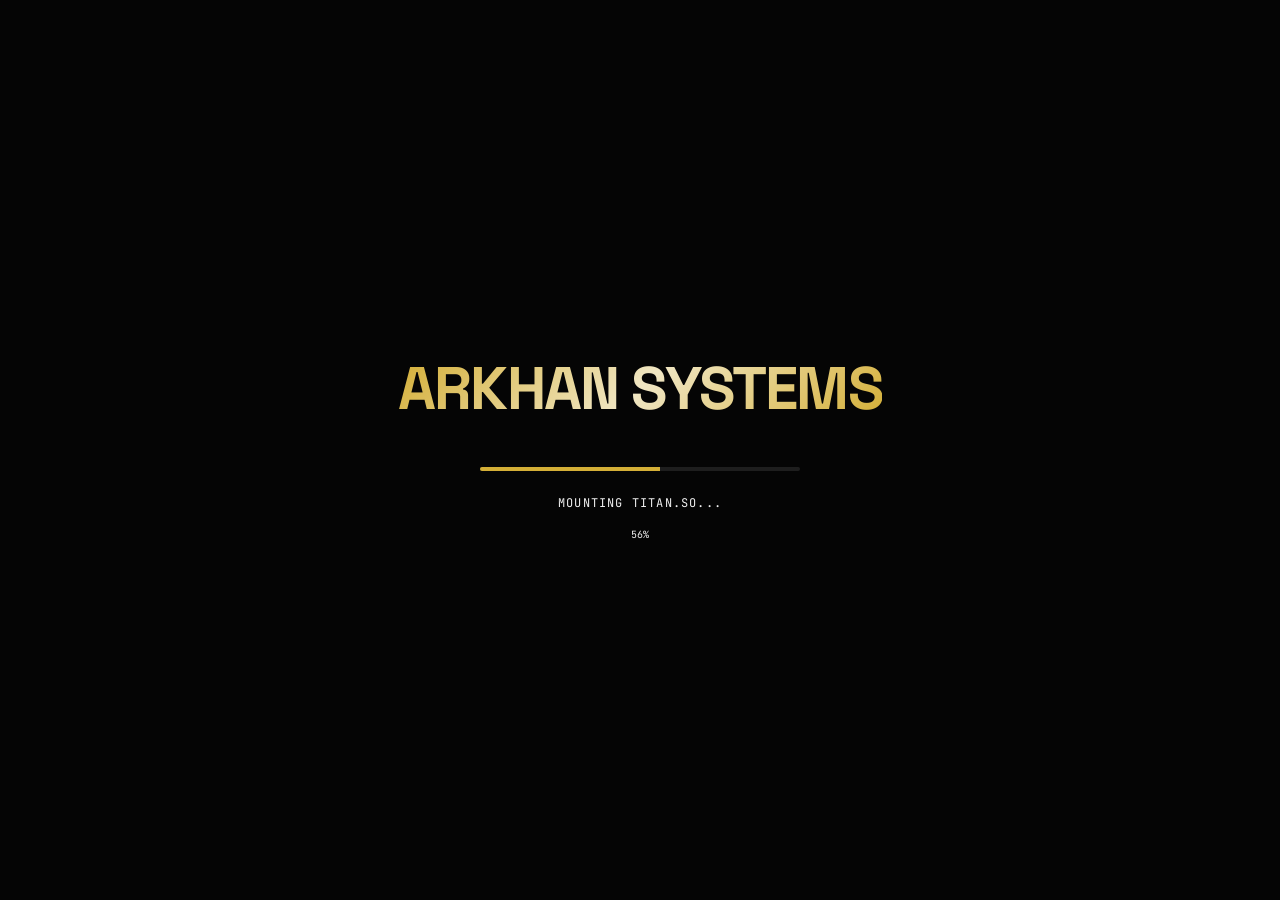
==== commit fa014fba: "Store: LemonSqueezy checkout links + webhook endpoint - ProductsSection: botones apuntan a xipetotec" ====
--- a/store/index.html
+++ b/store/index.html
@@ -8,7 +8,7 @@
     <link rel="preconnect" href="https://fonts.googleapis.com" />
     <link rel="preconnect" href="https://fonts.gstatic.com" crossorigin />
     <link href="https://fonts.googleapis.com/css2?family=Space+Grotesk:wght@400;500;600;700&family=Inter:wght@300;400;500;600&family=JetBrains+Mono:wght@400;500&display=swap" rel="stylesheet" />
-    <script type="module" crossorigin src="./assets/index-t8X_O3Vj.js"></script>
+    <script type="module" crossorigin src="./assets/index-BJuFztH8.js"></script>
     <link rel="stylesheet" crossorigin href="./assets/index-CujkJLGR.css">
   </head>
   <body>
